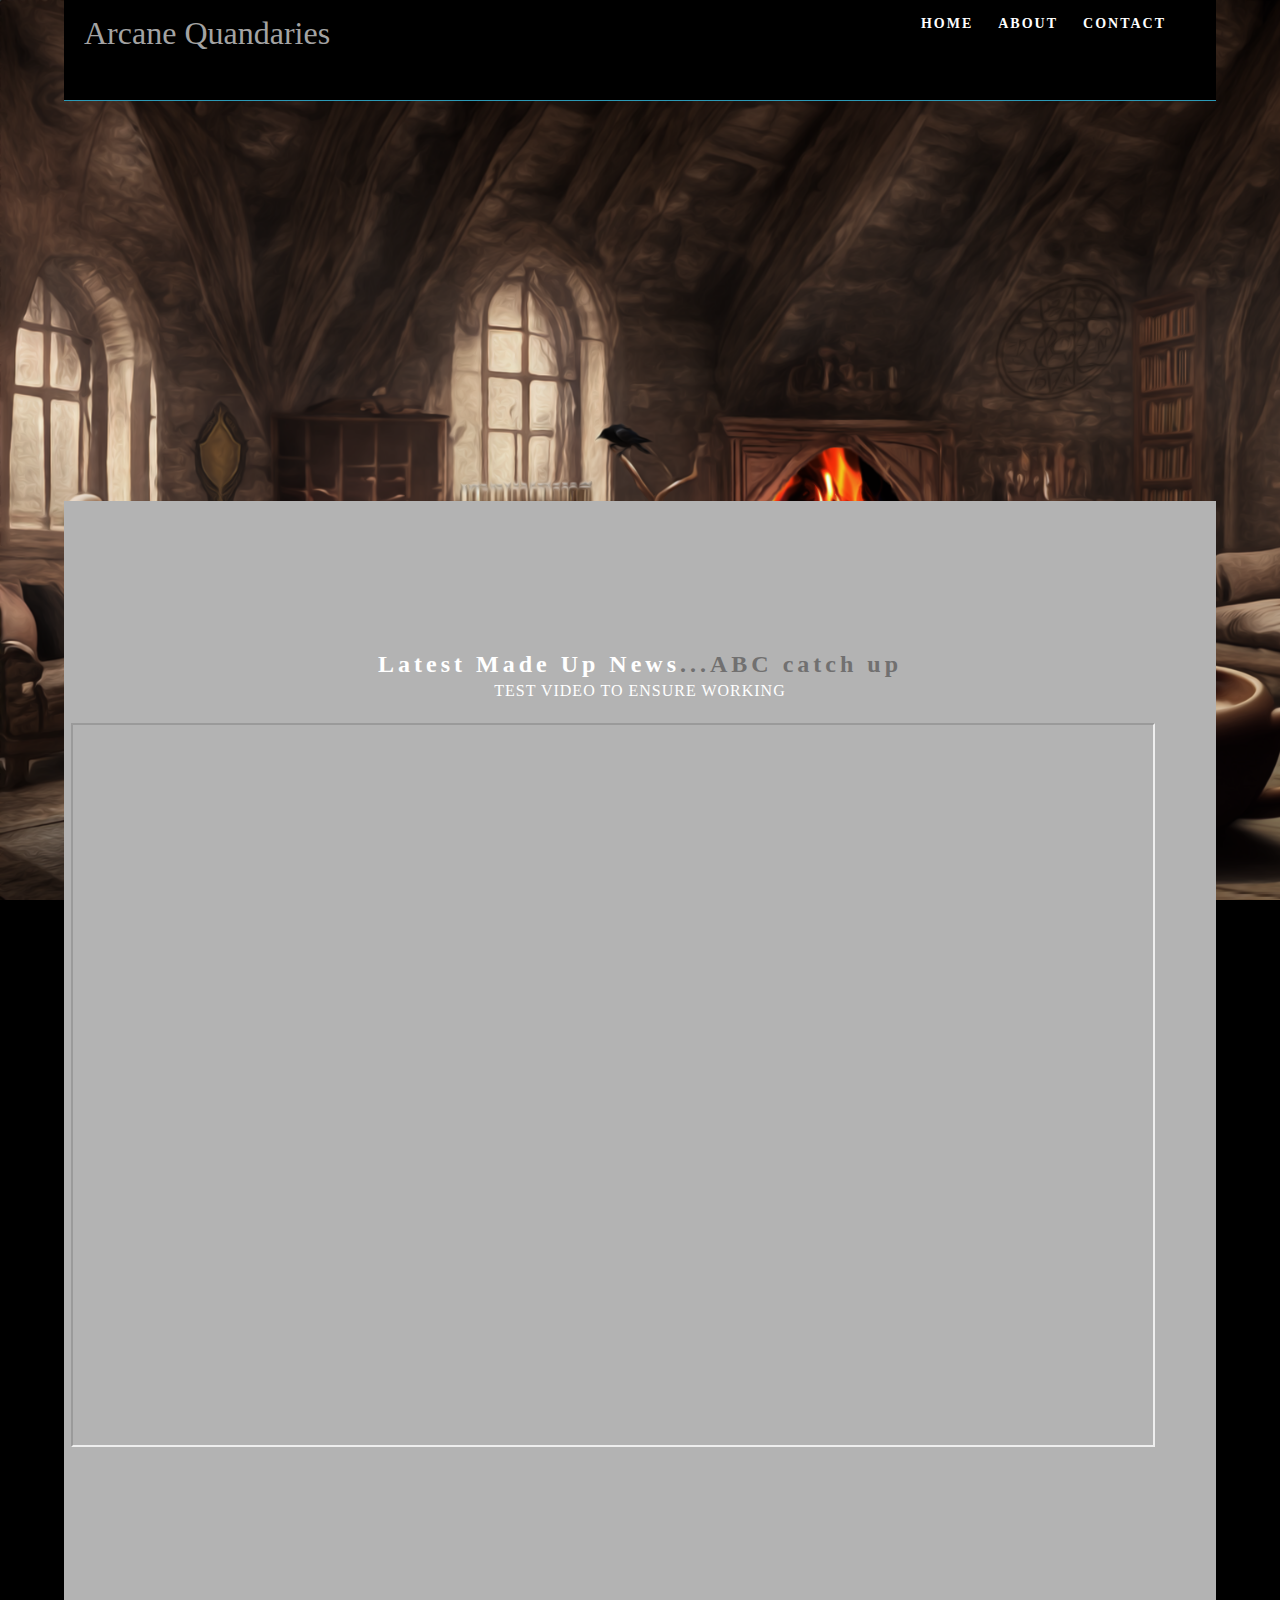
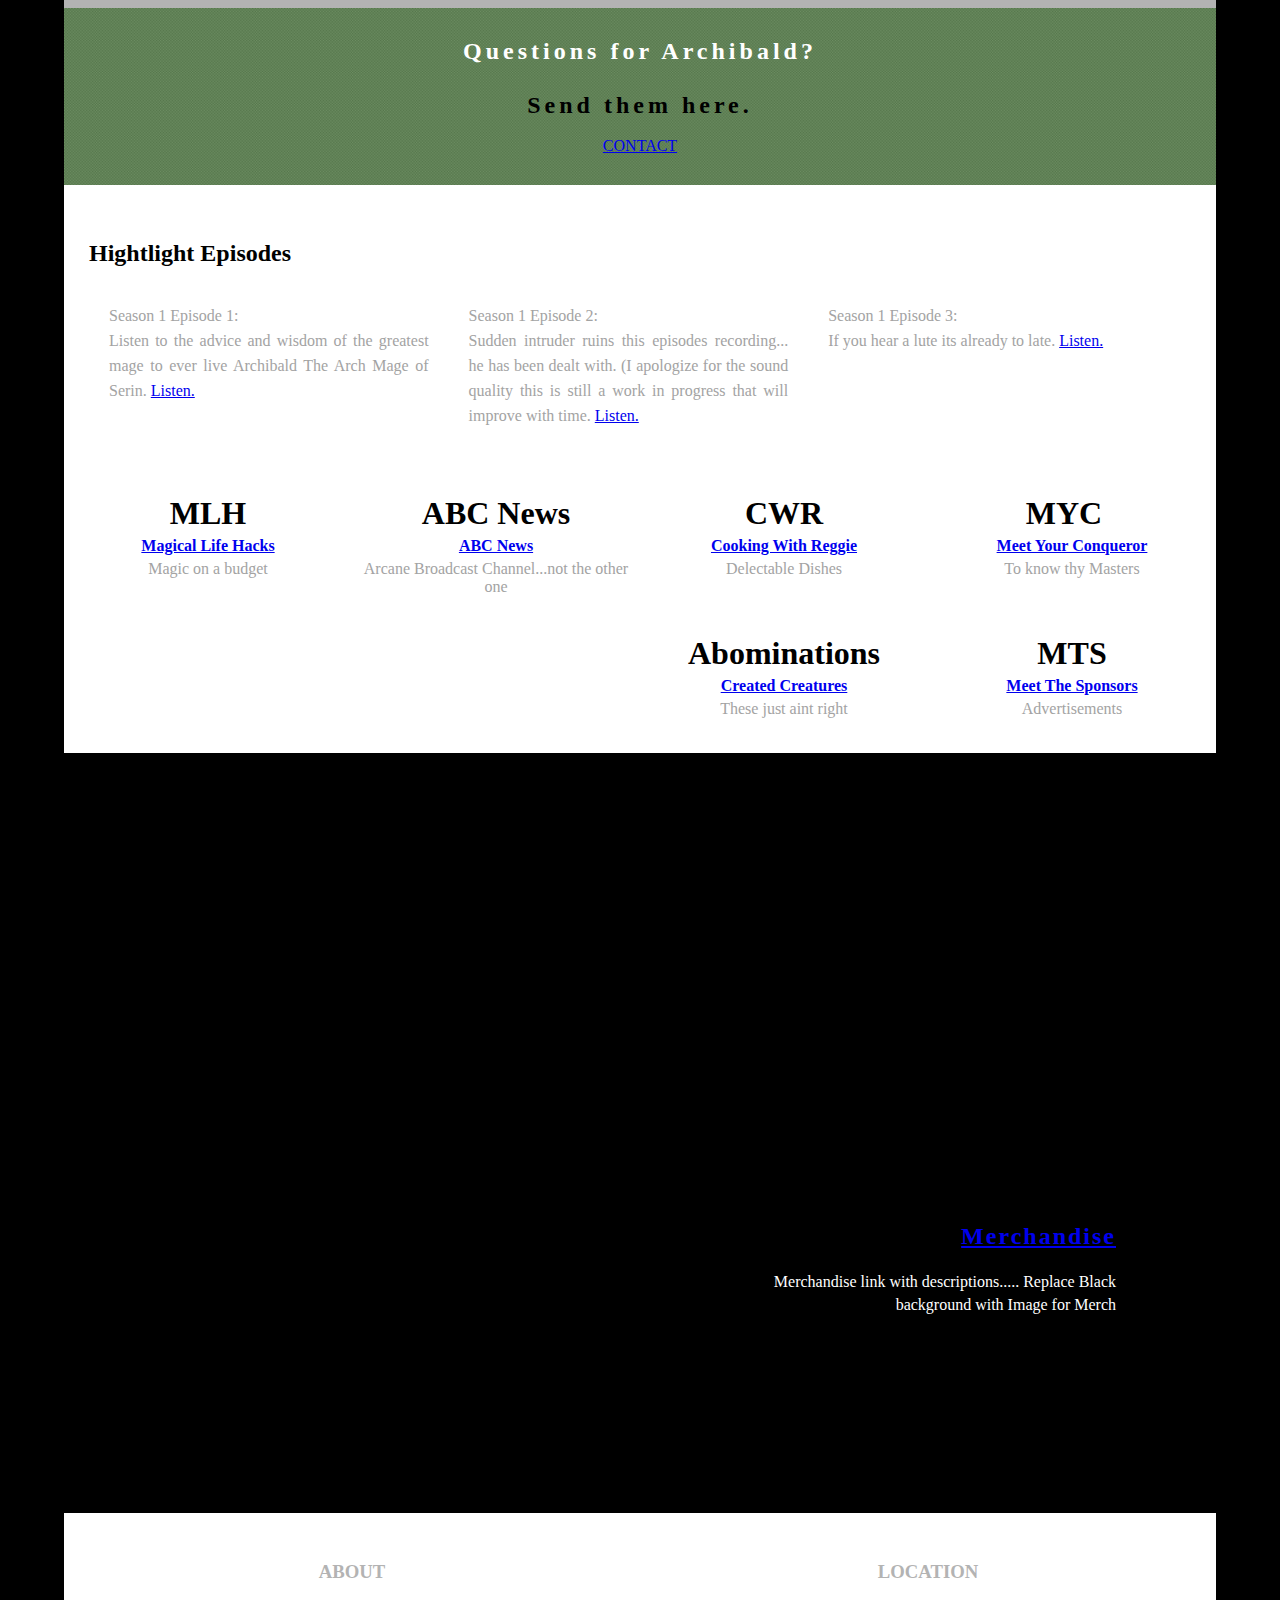
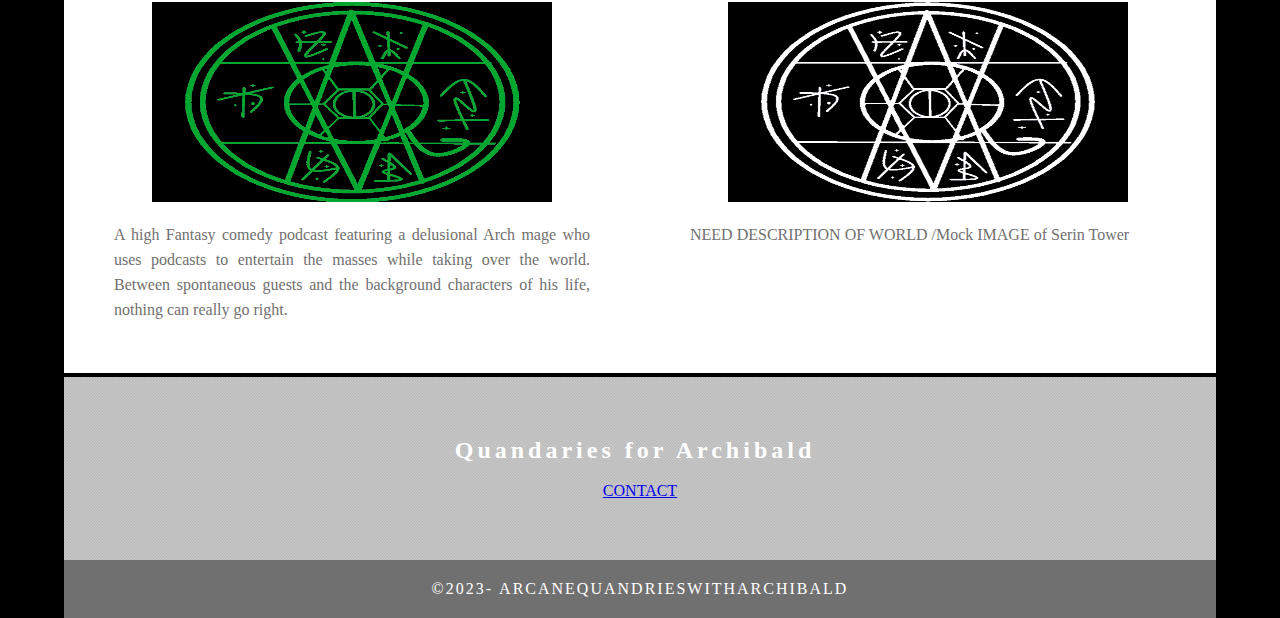
==== index.html @ 5b9e269f "Update index.html" ====
<!doctype html>
<html lang="en-US">
<head>
<link rel="stylesheet" type="text/css" href="singlePageTemplate.css">
	<meta charset="utf-8">
<meta http-equiv="X-UA-Compatible" content="IE=edge">
<meta name="viewport" content="width=device-width, initial-scale=1">
<title>Arcane Quandaries With Archibald</title>


<!--The following script tag downloads a font from the Adobe Edge Web Fonts server for use within the web page. We recommend that you do not modify it.-->
<script>var __adobewebfontsappname__="dreamweaver"</script>
<script src="http://use.edgefonts.net/source-sans-pro:n2:default.js" type="text/javascript"></script>
<!-- HTML5 shim and Respond.js for IE8 support of HTML5 elements and media queries -->
<!-- WARNING: Respond.js doesn't work if you view the page via file:// -->
<!--[if lt IE 9]>
      <script src="https://oss.maxcdn.com/html5shiv/3.7.2/html5shiv.min.js"></script>
      <script src="https://oss.maxcdn.com/respond/1.4.2/respond.min.js"></script>
    <![endif]-->
</head>
<body>
<!-- Main Container -->
<div class="container"> 
  <!-- Navigation -->
  <header>
     <h1 class="text_column">Arcane Quandaries</h1>
	  <nav>
      <ul>
        
		  <li><a href="index.html">HOME</a></li>
        <li><a href="about.html">ABOUT</a></li>
        <li> <a href="contact.html">CONTACT</a></li>
		  
      </ul>
    </nav>	  
</header>
<section class="banner">
<h2 class="parallax"><a href="https://streamelements.com/merch"></a></h2>
<a href="https://streamelements.com/merch"></a>
<p class="parallax_description"></p>
  </section>
  <!-- Hero Section -->
  <section class="hero" id="hero">
<h2 class="hero_header">Latest Made Up News<span class="light">...ABC catch up</span></h2>
    <p class="tagline">Test Video to ensure working</p>
	  <div style="padding:7px">
	<iframe width="1080" height="720" autoplay="1" mute="1"> src="https://www.youtube.com/live/jfKfPfyJRdk?si=L-WsRzPou4PlhFgI"</iframe>
	  </div>
  </section>
	<!-----ContactSection--->
		<section class="contact">
    <h2 class="hero_header" style="">Questions for Archibald?
		<br><br>
		<span class="stats">Send them here.</span></h2>
	  <br>
	  <center><a href="contact.html">CONTACT</a></center>
	</section>
  <!-- About Section -->
 <section class="about" id="about">
    <h2 class="header">Hightlight Episodes</h2>
	<p class="text_column">
	<bold>Season 1 Episode 1: </bold>
	<br>Listen to the advice and wisdom of the greatest mage to ever live Archibald The Arch Mage of Serin.
	<a href="https://open.spotify.com/episode/5F9i9aZ8W1a2JouHZDUn5Y?si=YCEjZEQYQ9KdweyWQ9rOhw">Listen.</a></p>
  
    <p class="text_column">
	<bold>Season 1 Episode 2: </bold> 
	<br>Sudden intruder ruins this episodes recording... he has been dealt with. (I apologize for the sound quality this is still a work in progress that will improve with time. <a href="https://open.spotify.com/episode/11NAIXFT6SAYFGOaPWzeqN?si=BjzVSN7wTP6bQl6nGjfphA">Listen.</a></p>
    
	<p class="text_column">
	<bold>Season 1 Episode 3: </bold>
	<br>If you hear a lute its already to late. <a href="https://open.spotify.com/episode/0rxBnYhmeVaWqbW0XGGaAN?si=NbZ5ZKIgQ-6AQ5q9Kxc09w">Listen.</a></p>
  </section>
  <!-- Stats Gallery Section -->
  <div class="gallery">
    <div class="thumbnail">
      <h1 class="stats">MLH</h1>
      <h4><a href="https://open.spotify.com/show/0zFCMVhVlpyykIwCMQckoj?si=86258f00c8af4c37">Magical Life Hacks</a></h4>
      <p>Magic on a budget</p>
    </div>
    <div class="thumbnail">
      <h1 class="stats">ABC News</h1>
      <h4><a href="https://open.spotify.com/show/0zFCMVhVlpyykIwCMQckoj?si=86258f00c8af4c37">ABC News</a></h4>
      <p>Arcane Broadcast Channel...not the other one</p>
    </div>
    <div class="thumbnail">
      <h1 class="stats">CWR</h1>
      <h4><a href="https://open.spotify.com/show/0zFCMVhVlpyykIwCMQckoj?si=86258f00c8af4c37">Cooking With Reggie</a></h4>
      <p>Delectable Dishes</p>
    </div>
    <div class="thumbnail">
      <h1 class="stats">MYC&nbsp;&nbsp;</h1>
      <h4><a href="https://open.spotify.com/show/0zFCMVhVlpyykIwCMQckoj?si=86258f00c8af4c37">Meet Your Conqueror</a></h4>
      <p>To know thy Masters</p>
    </div>
	  <div class="thumbnail">
      <h1 class="stats">Abominations</h1>
      <h4><a href="https://open.spotify.com/show/0zFCMVhVlpyykIwCMQckoj?si=86258f00c8af4c37">Created Creatures</a></h4>
      <p>These just aint right</p>
    </div>
	  <div class="thumbnail">
      <h1 class="stats">MTS</h1>
      <h4><a href="https://open.spotify.com/show/0zFCMVhVlpyykIwCMQckoj?si=86258f00c8af4c37">Meet The Sponsors</a></h4>
      <p>Advertisements</p>
    </div>
  </div>
	<!--Spotify-->
<iframe style="border-radius:12px" src="https://open.spotify.com/embed/show/0zFCMVhVlpyykIwCMQckoj?utm_source=generator&theme=0" width="100%" height="352" frameBorder="0" allowfullscreen="" allow="autoplay; clipboard-write; encrypted-media; fullscreen; picture-in-picture" loading="lazy"></iframe>
  <!-- Parallax Section -->
  <section class="banner">
	<h2 class="parallax"><a href="https://streamelements.com/merch">Merchandise</a></h2>
    <a href="https://streamelements.com/merch"></a>
<p class="parallax_description">Merchandise link with descriptions..... Replace Black background with Image for Merch</p>
  </section>
  <!-- More Info Section -->
  <footer>
    <article class="footer_column">
      <h3>ABOUT</h3>
      <img src="images/Logo.png" alt="" width="696" height="348" class="cards"/>
      <p>A high Fantasy comedy podcast featuring a delusional Arch mage who uses podcasts to entertain the masses while taking over the world. Between spontaneous guests and the background characters of his life, nothing can really go right.&nbsp; &nbsp; </p>
    </article>
    <article class="footer_column">
      <h3>LOCATION</h3>
      <img src="images/Logo1.png" alt="" width="696" height="348" class="cards"/>
      <p>NEED DESCRIPTION OF WORLD /Mock IMAGE of Serin Tower </p>
    </article>
  </footer>
  <!-- Footer Section -->
  <section class="footer_banner" id="contact">
    <h2 class="hidden">Footer Banner Section </h2>
    <h2 class="hero_header">Quandaries for Archibald&nbsp;</h2>
	  <br>
	  <center><a href="contact.html">CONTACT</a></center>
  
  </section>
  <!-- Copyrights Section -->
  <div class="copyright">&copy;2023- <strong>ARCANEQUANDRIESWITHARCHIBALD</strong></div>
</div>
<!-- Main Container Ends -->
</body>
</html>
---- singlePageTemplate.css ----
@charset "UTF-8";
/* Body */
body {
	font-family: source-sans-pro;
	background-image: url("images/aqwaparallax.png");
	background-color: #000000;
	margin-top: 0px;
	margin-right: 0px;
	margin-bottom: 0px;
	margin-left: 0px;
	font-style: normal;
	font-weight: 200;
	background-attachment: fixed;
	background-size: cover;
	background-repeat: no-repeat;
}
/* Container */
.container {
	width: 90%;
	margin-left: auto;
	margin-right: auto;
	height: 1000px;
	background-color: #000000;
}
/* Navigation */
header {
	width: 100%;
	height: 10%;
	background-color: #000000;
	border-bottom: 1px solid #2C9AB7;
}
.logo {
	color: #fff;
	font-weight: bold;
	text-align: undefined;
	width: 10%;
	float: left;
	margin-top: 15px;
	margin-left: 25px;
	letter-spacing: 4px;
}
nav {
	float: right;
	width: 50%;
	text-align: right;
	margin-right: 25px;
}
header nav ul {
	list-style: none;
	float: right;
}
nav ul li {
	float: left;
	color: #FFFFFF;
	font-size: 14px;
	text-align: left;
	margin-right: 25px;
	letter-spacing: 2px;
	font-weight: bold;
	transition: all 0.3s linear;
}
ul li a {
	color: #FFFFFF;
	text-decoration: none;
}
ul li:hover a {
	color: #2C9AB7;
}
.hero_header {
	color: #FFFFFF;
	text-align: center;
	margin-top: 0px;
	margin-right: 0px;
	margin-bottom: 0px;
	margin-left: 0px;
	letter-spacing: 4px;
}
/* Hero Section */
.hero {
	background-color: #B3B3B3;
	padding-top: 150px;
	padding-bottom: 150px;
}
.light {
	font-weight: bold;
	color: #717070;
}
.tagline {
	text-align: center;
	color: #FFFFFF;
	margin-top: 4px;
	font-weight: lighter;
	text-transform: uppercase;
	letter-spacing: 1px;
}
/* About Section */
.text_column {
	width: 29%;
	text-align: justify;
	font-weight: lighter;
	line-height: 25px;
	float: left;
	padding-left: 20px;
	padding-right: 20px;
	color: #A3A3A3;
}
.about {
	padding-left: 25px;
	padding-right: 25px;
	padding-top: 35px;
	display: inline-block;
	background-color: #FFFFFF;
	margin-top: 0px;
}
/* Stats Gallery */
.stats {
	color: #000000;
	margin-bottom: 5px;
}
.gallery {
	clear: both;
	display: inline-block;
	width: 100%;
	background-color: #FFFFFF;
	/* [disabled]min-width: 400px;
*/
	padding-bottom: 35px;
	padding-top: 0px;
	margin-top: -5px;
	margin-bottom: 0px;
}
.thumbnail {
	width: 25%;
	text-align: center;
	float: left;
	margin-top: 35px;
}
.gallery .thumbnail h4 {
	margin-top: 5px;
	margin-right: 5px;
	margin-bottom: 5px;
	margin-left: 5px;
	color: #52BAD5;
}
.gallery .thumbnail p {
	margin-top: 0px;
	margin-right: 0px;
	margin-bottom: 0px;
	margin-left: 0px;
	color: #A3A3A3;
}
/* Parallax Section */
.banner {
	background-color: #000000;
	background-image: url("images/aqwaparallax.png");
	height: 400px;
	background-attachment: fixed;
	background-size: cover;
	background-repeat: no-repeat;
}
.parallax {
	color: #FFFFFF;
	text-align: right;
	padding-right: 100px;
	padding-top: 110px;
	letter-spacing: 2px;
	margin-top: 0px;
}
.parallax_description {
	color: #FFFFFF;
	text-align: right;
	padding-right: 100px;
	width: 30%;
	float: right;
	font-weight: lighter;
	line-height: 23px;
	margin-top: 0px;
	margin-right: 0px;
	margin-bottom: 0px;
	margin-left: 0px;
}
/* More info */
footer {
	background-color: #FFFFFF;
	padding-bottom: 35px;
}
.footer_column {
	width: 50%;
	text-align: center;
	padding-top: 30px;
	float: left;
}
footer .footer_column h3 {
	color: #B3B3B3;
	text-align: center;
}
footer .footer_column p {
	color: #717070;
	background-color: #FFFFFF;
}
.cards {
	width: 100%;
	height: auto;
	max-width: 400px;
	max-height: 200px;
}
footer .footer_column p {
	padding-left: 30px;
	padding-right: 30px;
	text-align: justify;
	line-height: 25px;
	font-weight: lighter;
	margin-left: 20px;
	margin-right: 20px;
}
.button {
	width: 200px;
	margin-top: 40px;
	margin-right: auto;
	margin-bottom: auto;
	margin-left: auto;
	padding-top: 20px;
	padding-right: 10px;
	padding-bottom: 20px;
	padding-left: 10px;
	text-align: center;
	vertical-align: middle;
	border-radius: 0px;
	text-transform: uppercase;
	font-weight: bold;
	letter-spacing: 2px;
	border: 3px solid #FFFFFF;
	color: #FFFFFF;
	transition: all 0.3s linear;
}
.button:hover {
	background-color: #FEFEFE;
	color: #C4C4C4;
	cursor: pointer;
}
.copyright {
	text-align: center;
	padding-top: 20px;
	padding-bottom: 20px;
	background-color: #717070;
	color: #FFFFFF;
	text-transform: uppercase;
	font-weight: lighter;
	letter-spacing: 2px;
	border-top-width: 2px;
}
.footer_banner {
	background-color: #B3B3B3;
	padding-top: 60px;
	padding-bottom: 60PX;
	margin-bottom: 0px;
	background-image: url(../images/pattern.png);
	background-repeat: repeat;
}
.contact {
	background-color: #174D08;
	padding-top: 30px;
	padding-bottom: 30PX;
	margin-bottom: 0px;
	background-image: url(../images/pattern.png);
	background-repeat: repeat;
}
footer {
	display: inline-block;
}
.hidden {
	display: none;
}

/* Mobile */
@media (max-width: 320px) {
.logo {
	width: 100%;
	text-align: center;
	margin-top: 13px;
	margin-right: 0px;
	margin-bottom: 0px;
	margin-left: 0px;
}
.container header nav {
	margin-top: 0px;
	margin-right: 0px;
	margin-bottom: 0px;
	margin-left: 0px;
	width: 100%;
	float: none;
	display: none;
}
header nav ul {
}
nav ul li {
	margin-top: 0px;
	margin-right: 0px;
	margin-bottom: 0px;
	margin-left: 0px;
	width: 100%;
	text-align: center;
}
.text_column {
	width: 100%;
	text-align: justify;
	padding-top: 0px;
	padding-right: 0px;
	padding-bottom: 0px;
	padding-left: 0px;
}
.thumbnail {
	width: 100%;
}
.footer_column {
	width: 100%;
	margin-top: 0px;
}
.parallax {
	text-align: center;
	margin-top: 0px;
	margin-right: 0px;
	margin-bottom: 0px;
	margin-left: 0px;
	padding-top: 40%;
	padding-right: 0px;
	padding-bottom: 0px;
	padding-left: 0px;
	width: 100%;
	font-size: 18px;
}
.parallax_description {
	padding-top: 0px;
	padding-right: 0px;
	padding-bottom: 0px;
	padding-left: 0px;
	width: 90%;
	margin-top: 25px;
	margin-right: 0px;
	margin-bottom: 0px;
	margin-left: 12px;
	float: none;
	text-align: center;
}
.banner {
	background-color: #2D9AB7;
	background-image: none;
}
.tagline {
	margin-top: 20px;
	line-height: 22px;
}
.hero_header {
	padding-left: 10px;
	padding-right: 10px;
	line-height: 22px;
	text-align: center;
}
}

/* Small Tablets */
@media (min-width: 321px)and (max-width: 767px) {
.logo {
	width: 100%;
	text-align: center;
	margin-top: 13px;
	margin-right: 0px;
	margin-bottom: 0px;
	margin-left: 0px;
	color: #043745;
}
.container header nav {
	margin-top: 0px;
	margin-right: 0px;
	margin-bottom: 0px;
	margin-left: 0px;
	width: 100%;
	float: none;
	overflow: auto;
	display: inline-block;
	background: #52bad5;
}
header nav ul {
	padding: 0px;
	float: none;
}
nav ul li {
	margin-top: 0px;
	margin-right: 0px;
	margin-bottom: 0px;
	margin-left: 0px;
	width: 100%;
	text-align: center;
	padding-top: 8px;
	padding-bottom: 8px;
}
.text_column {
	width: 100%;
	text-align: left;
	padding-top: 0px;
	padding-right: 0px;
	padding-bottom: 0px;
	padding-left: 0px;
}
.thumbnail {
	width: 100%;
}
.footer_column {
	width: 100%;
	margin-top: 0px;
}
.parallax {
	text-align: center;
	margin-top: 0px;
	margin-right: 0px;
	margin-bottom: 0px;
	margin-left: 0px;
	padding-top: 40%;
	padding-right: 0px;
	padding-bottom: 0px;
	padding-left: 0px;
	width: 100%;
	font-size: 18px;
	}
.parallax_description {
	padding-top: 0px;
	padding-right: 0px;
	padding-bottom: 0px;
	padding-left: 0px;
	margin-top: 30%;
	margin-right: 0px;
	margin-bottom: 0px;
	margin-left: 0px;
	float: none;
	width: 100%;
	text-align: center;
}
.thumbnail {
	width: 50%;
}
.parallax {
	margin-top: 0px;
	margin-right: 0px;
	margin-bottom: 0px;
	margin-left: 0px;
	padding-right: 0px;
	padding-bottom: 0px;
	padding-left: 0px;
	padding-top: 20%;
}
.parallax_description {
	margin-top: 0px;
	margin-right: 0px;
	margin-bottom: 0px;
	margin-left: 0px;
	width: 100%;
	padding-top: 30px;
}
.banner {
	padding-left: 20px;
	padding-right: 20px;
}
.footer_column {
	width: 100%;
}
}

/* Small Desktops */
@media (min-width: 768px) and (max-width: 1096px) {
.text_column {
	width: 100%;
}
.thumbnail {
	width: 50%;
}
.text_column {
	width: 100%;
	margin-top: 0px;
	margin-right: 0px;
	margin-bottom: 0px;
	margin-left: 0px;
	padding-top: 0px;
	padding-right: 0px;
	padding-bottom: 0px;
	padding-left: 0px;
}
.banner {
	margin-top: 0px;
	padding-top: 0px;
}
}
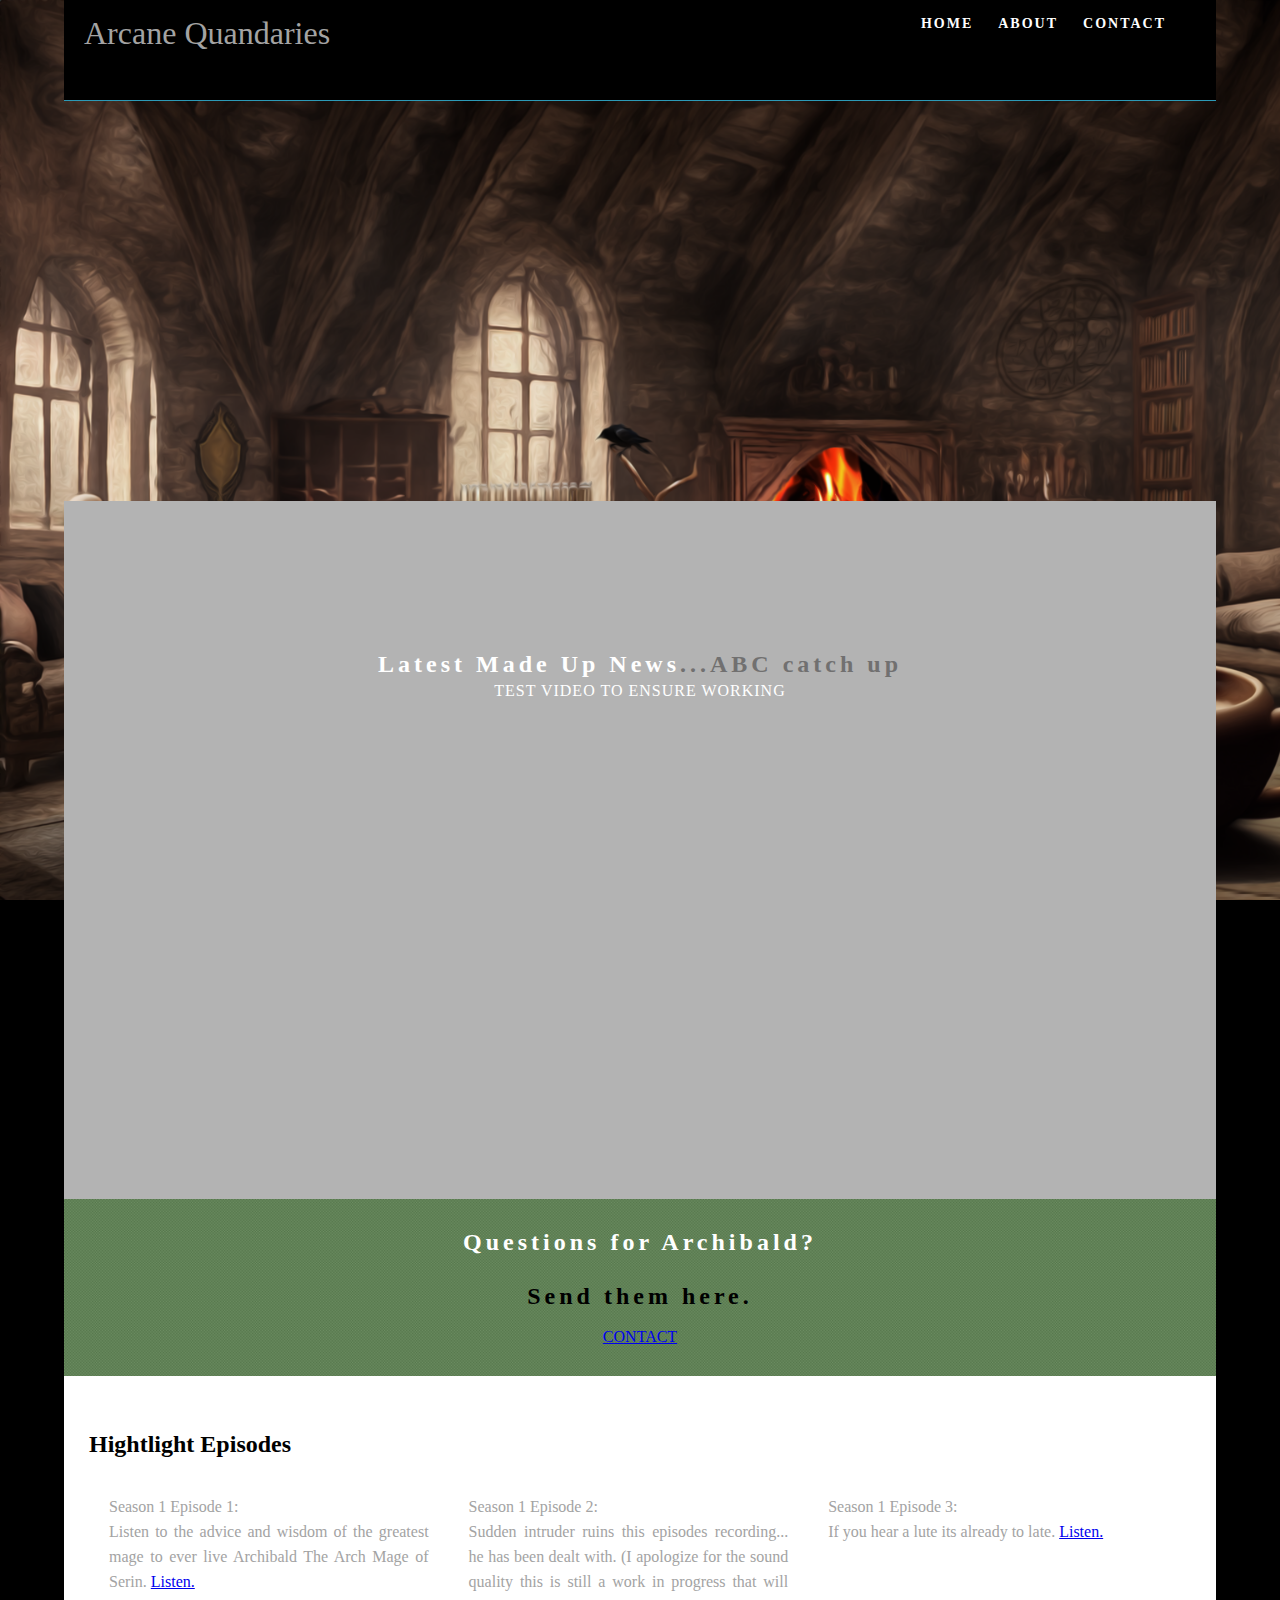
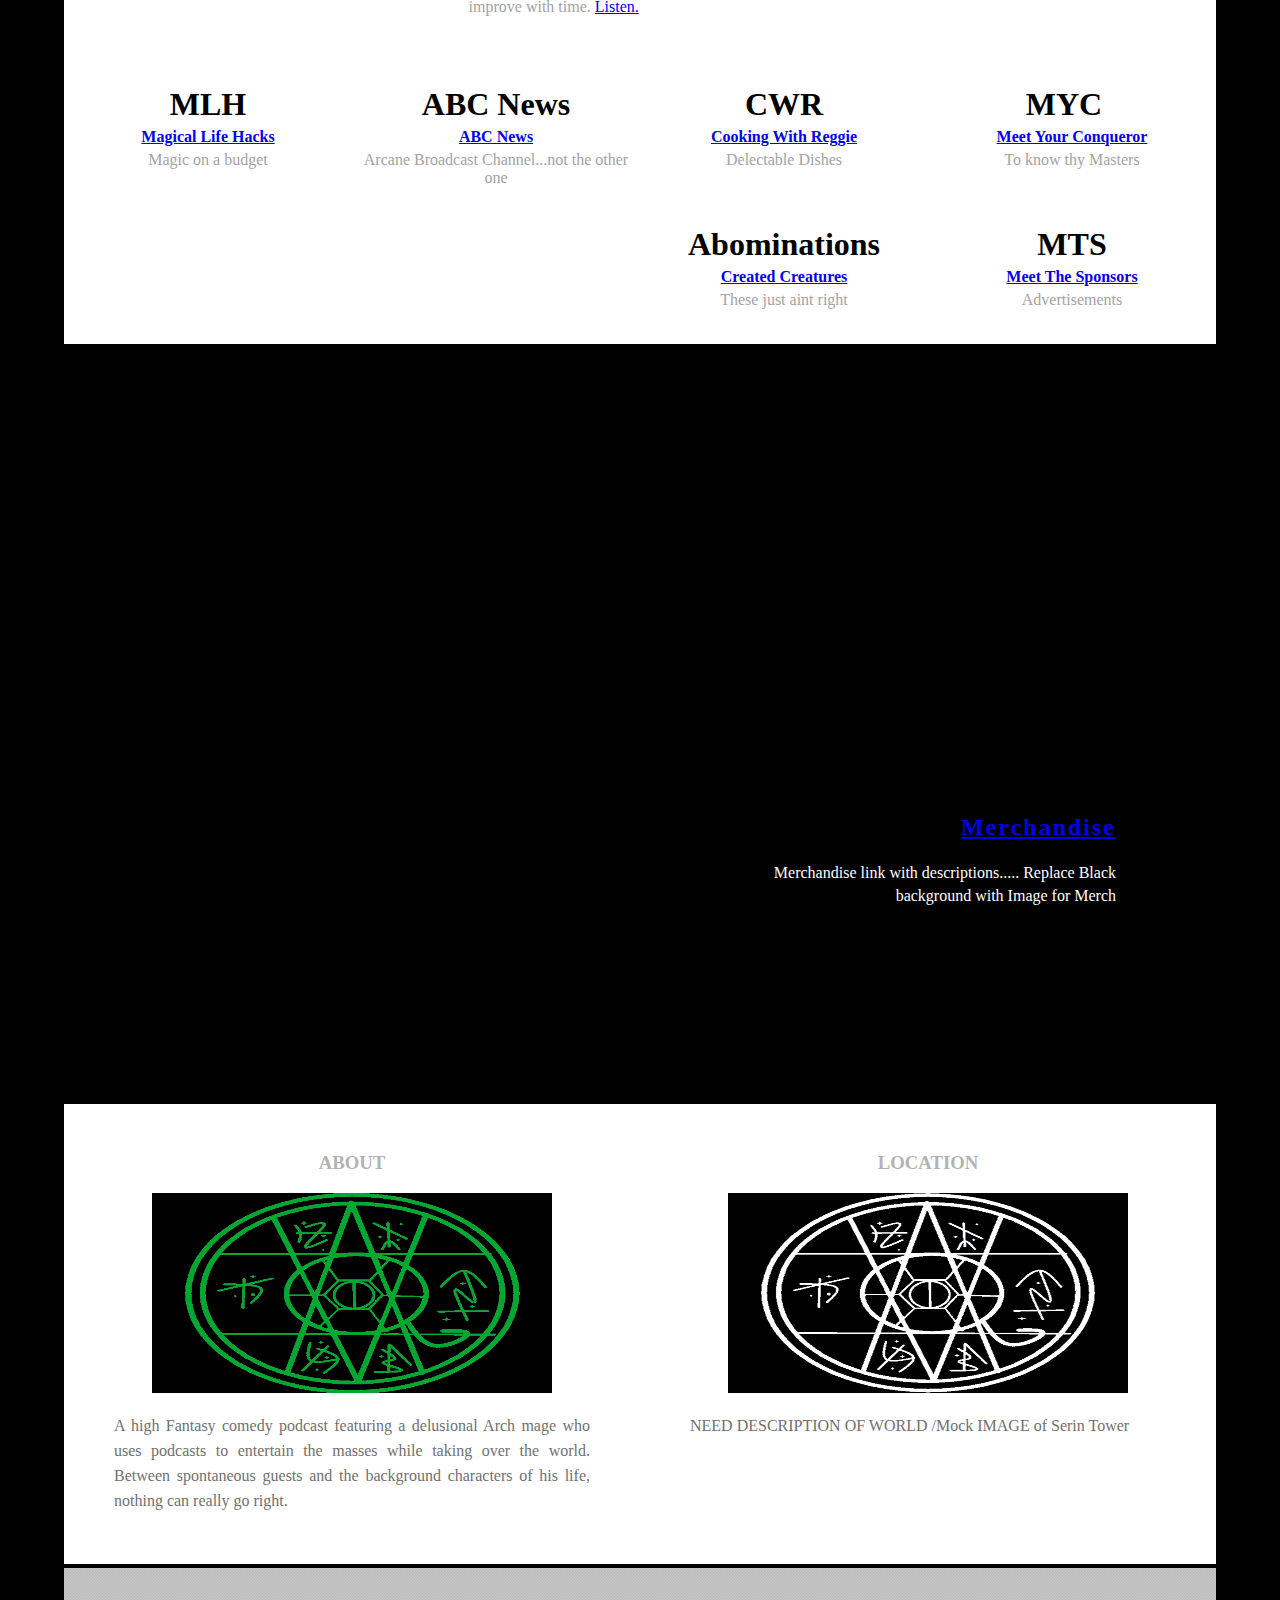
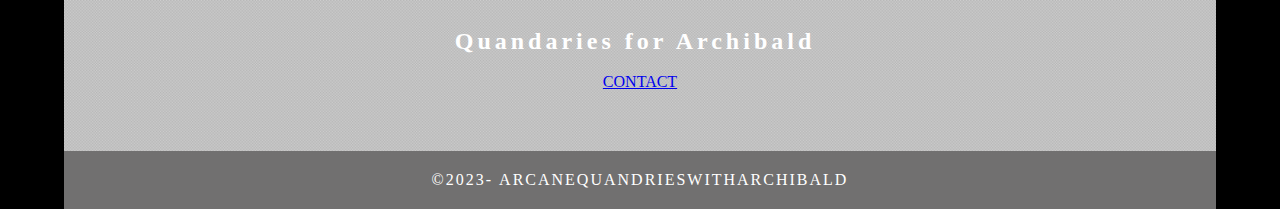
==== commit c0e75b0c: "Update index.html" ====
--- a/index.html
+++ b/index.html
@@ -44,7 +44,7 @@
 <h2 class="hero_header">Latest Made Up News<span class="light">...ABC catch up</span></h2>
     <p class="tagline">Test Video to ensure working</p>
 	  <div style="padding:7px">
-	<iframe width="1080" height="720" autoplay="1" mute="1"> src="https://www.youtube.com/live/jfKfPfyJRdk?si=L-WsRzPou4PlhFgI"</iframe>
+	<iframe width="560" height="315" src="https://www.youtube.com/embed/lcDi8WAWx38?si=NXjLoRmwjlur0A3w" title="YouTube video player" frameborder="0" allow="accelerometer; autoplay; clipboard-write; encrypted-media; gyroscope; picture-in-picture; web-share" allowfullscreen></iframe>
 	  </div>
   </section>
 	<!-----ContactSection--->
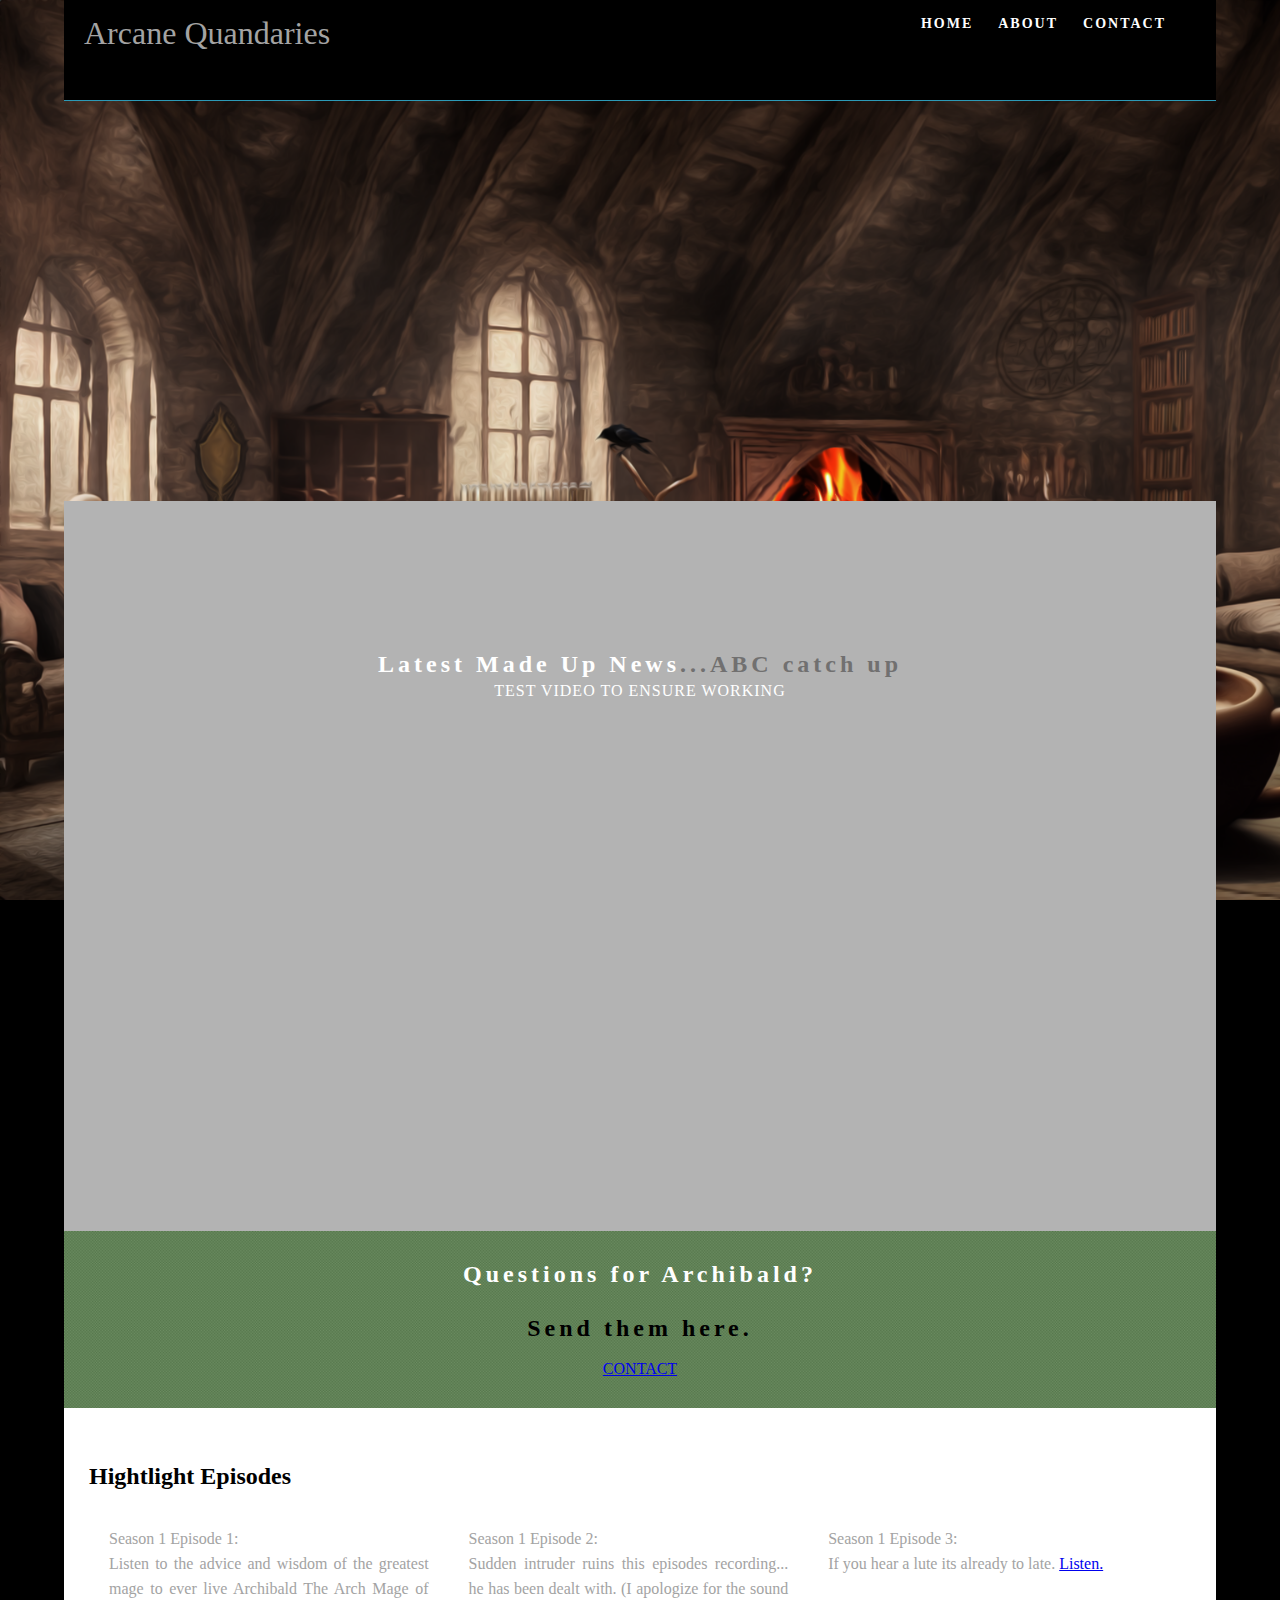
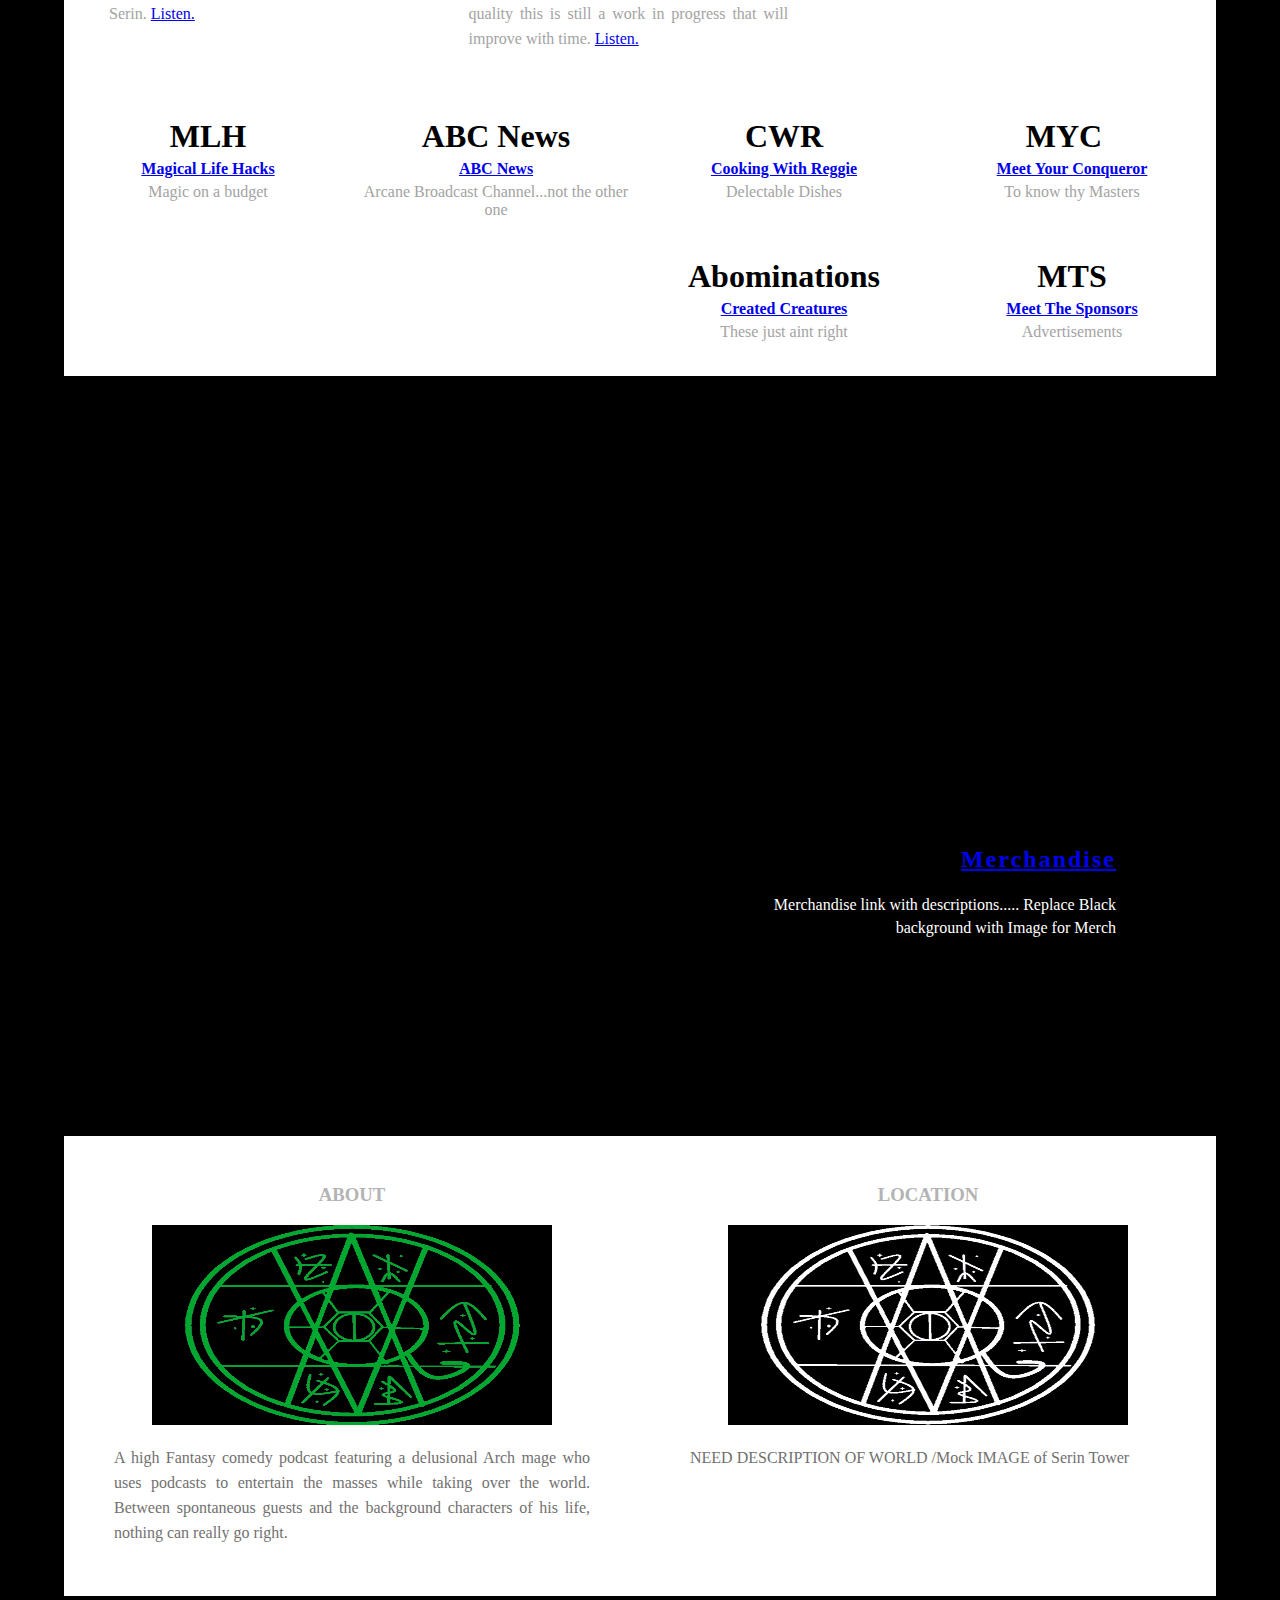
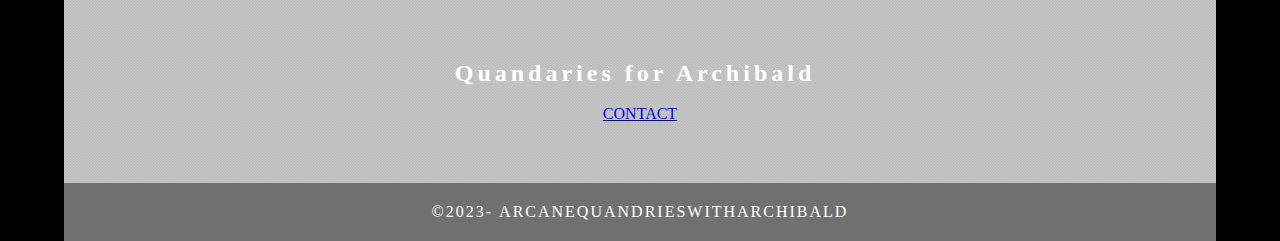
==== commit 5806cbe0: "Update index.html" ====
--- a/index.html
+++ b/index.html
@@ -44,7 +44,7 @@
 <h2 class="hero_header">Latest Made Up News<span class="light">...ABC catch up</span></h2>
     <p class="tagline">Test Video to ensure working</p>
 	  <div style="padding:7px">
-	<iframe width="560" height="315" src="https://www.youtube.com/embed/lcDi8WAWx38?si=NXjLoRmwjlur0A3w" title="YouTube video player" frameborder="0" allow="accelerometer; autoplay; clipboard-write; encrypted-media; gyroscope; picture-in-picture; web-share" allowfullscreen></iframe>
+	<p align="center"><iframe width="560" height="315" src="https://www.youtube.com/embed/lcDi8WAWx38?si=NXjLoRmwjlur0A3w" title="YouTube video player" frameborder="0" allow="accelerometer; autoplay=; clipboard-write; encrypted-media; gyroscope; picture-in-picture; web-share" allowfullscreen></iframe></p>
 	  </div>
   </section>
 	<!-----ContactSection--->
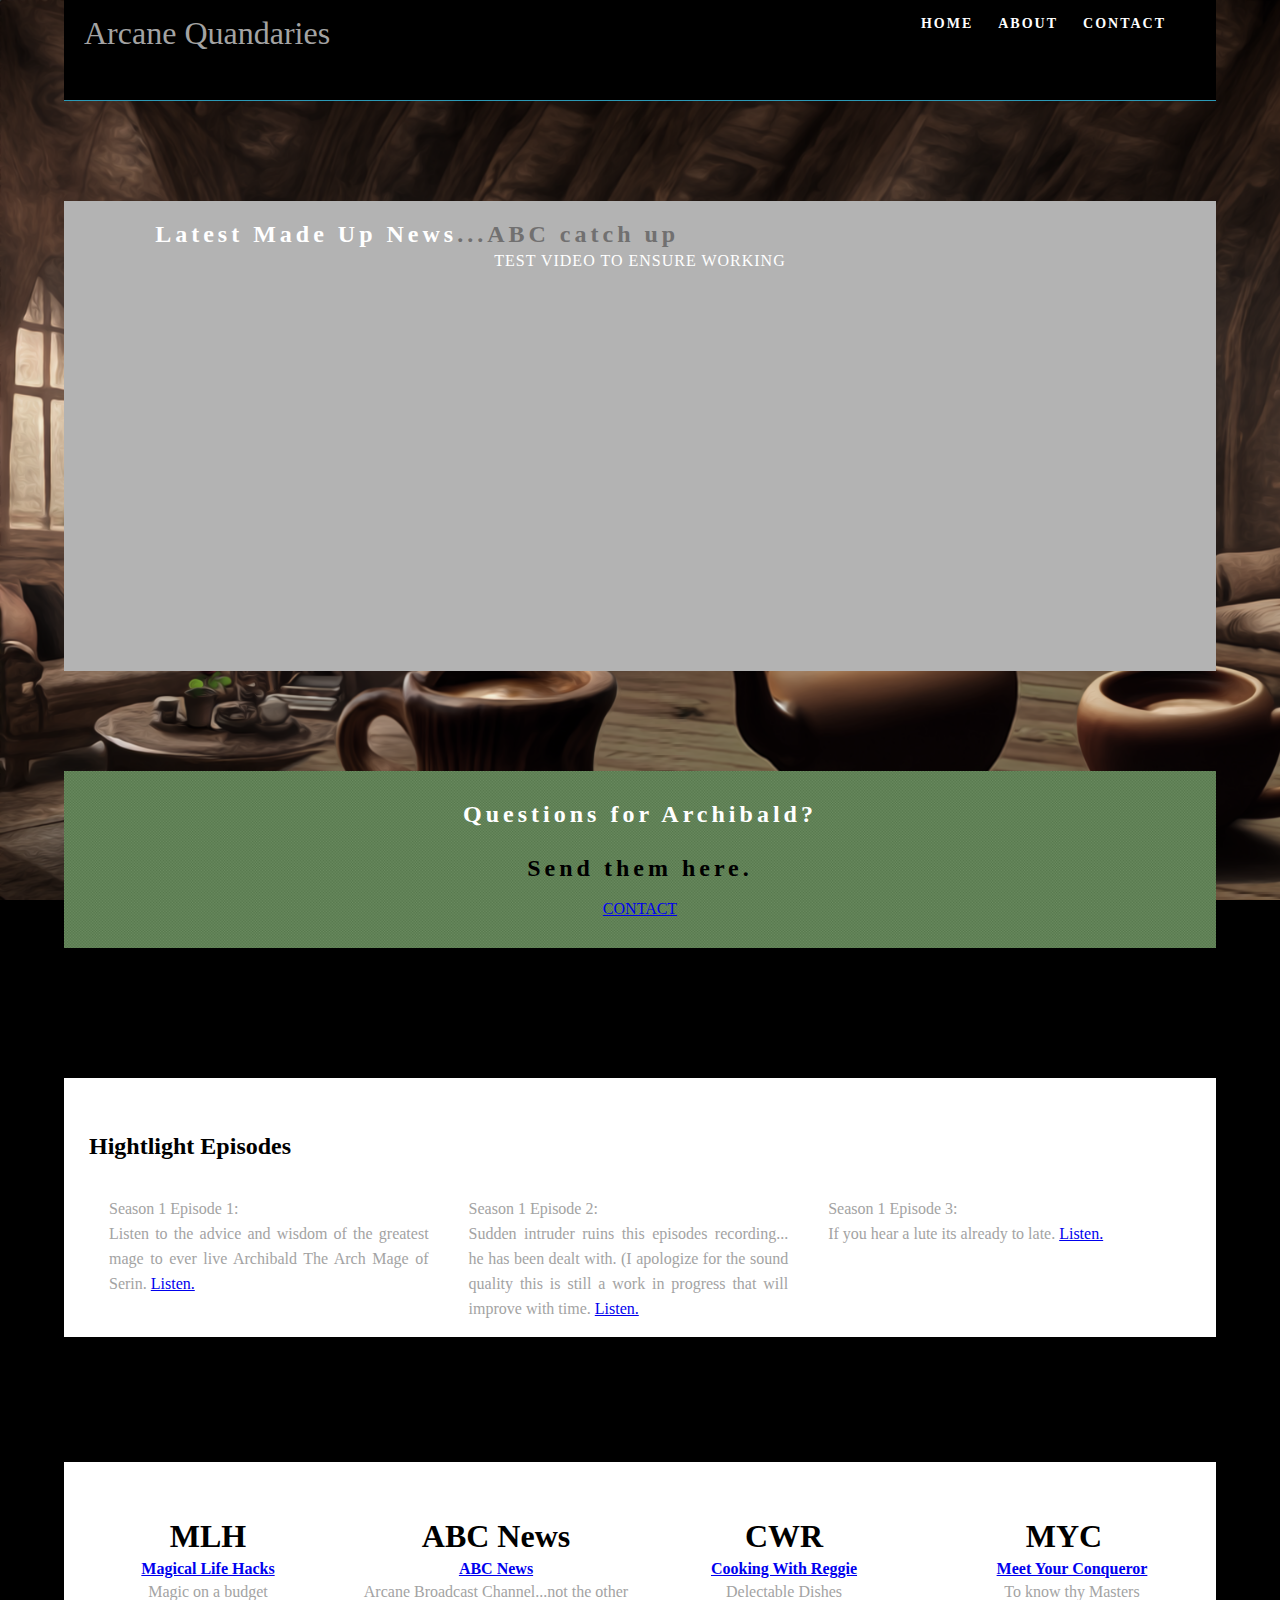
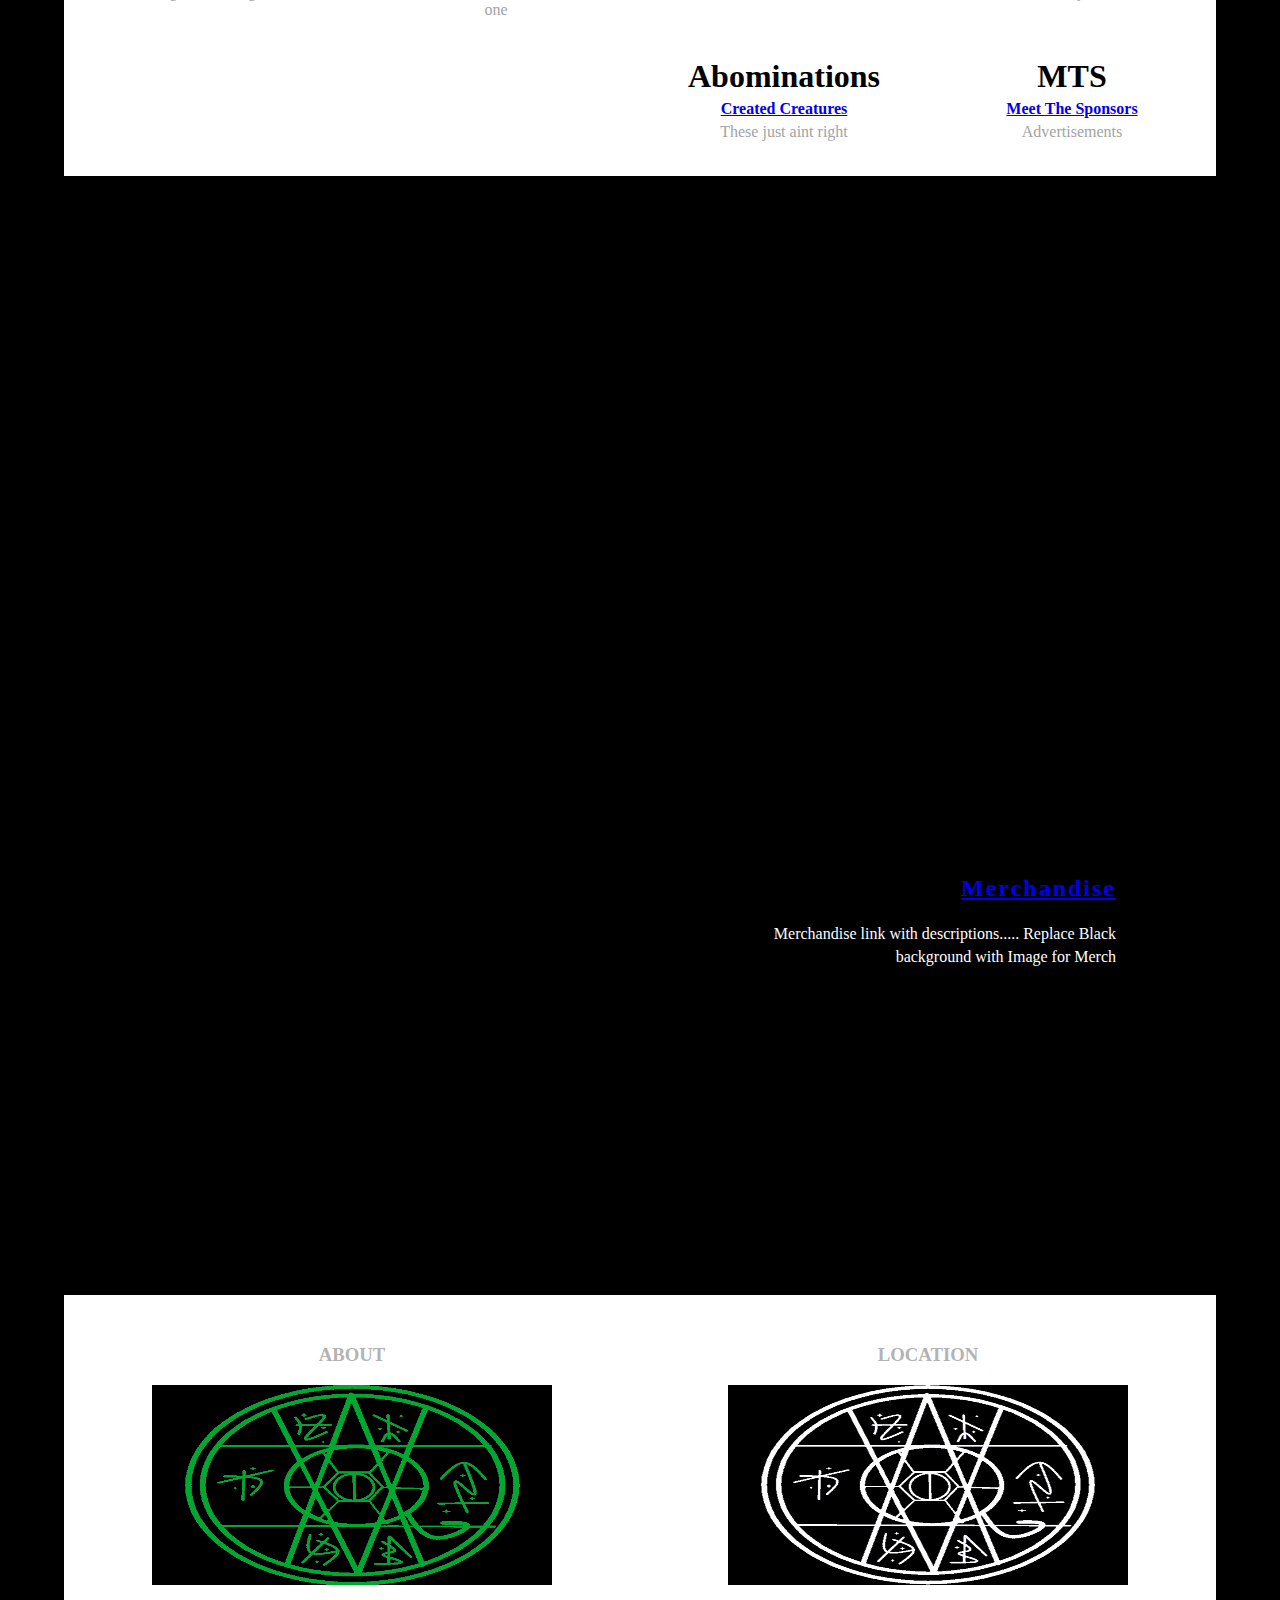
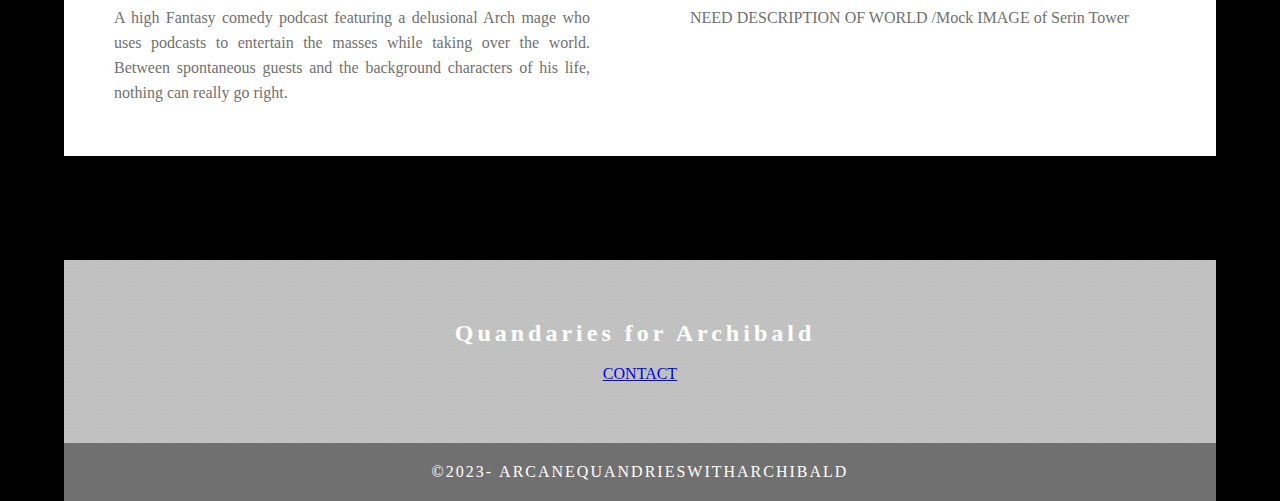
==== commit 8b184eac: "dividerupdate" ====
--- a/index.html
+++ b/index.html
@@ -34,7 +34,7 @@
       </ul>
     </nav>	  
 </header>
-<section class="banner">
+<section class="dividebanner">
 <h2 class="parallax"><a href="https://streamelements.com/merch"></a></h2>
 <a href="https://streamelements.com/merch"></a>
 <p class="parallax_description"></p>
@@ -47,6 +47,12 @@
 	<p align="center"><iframe width="560" height="315" src="https://www.youtube.com/embed/lcDi8WAWx38?si=NXjLoRmwjlur0A3w" title="YouTube video player" frameborder="0" allow="accelerometer; autoplay=; clipboard-write; encrypted-media; gyroscope; picture-in-picture; web-share" allowfullscreen></iframe></p>
 	  </div>
   </section>
+	<!------Divide Section------>
+<section class="dividebanner">
+<h2 class="parallax"><a href="https://streamelements.com/merch"></a></h2>
+<a href="https://streamelements.com/merch"></a>
+<p class="parallax_description"></p>
+</section>
 	<!-----ContactSection--->
 		<section class="contact">
     <h2 class="hero_header" style="">Questions for Archibald?
@@ -55,6 +61,12 @@
 	  <br>
 	  <center><a href="contact.html">CONTACT</a></center>
 	</section>
+		<!------Divide Section------>
+<section class="dividebanner">
+<h2 class="parallax"><a href="https://streamelements.com/merch"></a></h2>
+<a href="https://streamelements.com/merch"></a>
+<p class="parallax_description"></p>
+</section>
   <!-- About Section -->
  <section class="about" id="about">
     <h2 class="header">Hightlight Episodes</h2>
@@ -71,6 +83,12 @@
 	<bold>Season 1 Episode 3: </bold>
 	<br>If you hear a lute its already to late. <a href="https://open.spotify.com/episode/0rxBnYhmeVaWqbW0XGGaAN?si=NbZ5ZKIgQ-6AQ5q9Kxc09w">Listen.</a></p>
   </section>
+		<!------Divide Section------>
+<section class="dividebanner">
+<h2 class="parallax"><a href="https://streamelements.com/merch"></a></h2>
+<a href="https://streamelements.com/merch"></a>
+<p class="parallax_description"></p>
+</section>
   <!-- Stats Gallery Section -->
   <div class="gallery">
     <div class="thumbnail">
@@ -104,14 +122,32 @@
       <p>Advertisements</p>
     </div>
   </div>
+		<!------Divide Section------>
+<section class="dividebanner">
+<h2 class="parallax"><a href="https://streamelements.com/merch"></a></h2>
+<a href="https://streamelements.com/merch"></a>
+<p class="parallax_description"></p>
+</section>
 	<!--Spotify-->
 <iframe style="border-radius:12px" src="https://open.spotify.com/embed/show/0zFCMVhVlpyykIwCMQckoj?utm_source=generator&theme=0" width="100%" height="352" frameBorder="0" allowfullscreen="" allow="autoplay; clipboard-write; encrypted-media; fullscreen; picture-in-picture" loading="lazy"></iframe>
+		<!------Divide Section------>
+<section class="dividebanner">
+<h2 class="parallax"><a href="https://streamelements.com/merch"></a></h2>
+<a href="https://streamelements.com/merch"></a>
+<p class="parallax_description"></p>
+</section>
   <!-- Parallax Section -->
   <section class="banner">
 	<h2 class="parallax"><a href="https://streamelements.com/merch">Merchandise</a></h2>
     <a href="https://streamelements.com/merch"></a>
 <p class="parallax_description">Merchandise link with descriptions..... Replace Black background with Image for Merch</p>
   </section>
+		<!------Divide Section------>
+<section class="dividebanner">
+<h2 class="parallax"><a href="https://streamelements.com/merch"></a></h2>
+<a href="https://streamelements.com/merch"></a>
+<p class="parallax_description"></p>
+</section>
   <!-- More Info Section -->
   <footer>
     <article class="footer_column">
@@ -125,14 +161,20 @@
       <p>NEED DESCRIPTION OF WORLD /Mock IMAGE of Serin Tower </p>
     </article>
   </footer>
+		<!------Divide Section------>
+<section class="dividebanner">
+<h2 class="parallax"><a href="https://streamelements.com/merch"></a></h2>
+<a href="https://streamelements.com/merch"></a>
+<p class="parallax_description"></p>
+</section>
   <!-- Footer Section -->
   <section class="footer_banner" id="contact">
     <h2 class="hidden">Footer Banner Section </h2>
     <h2 class="hero_header">Quandaries for Archibald&nbsp;</h2>
 	  <br>
 	  <center><a href="contact.html">CONTACT</a></center>
-  
   </section>
+	
   <!-- Copyrights Section -->
   <div class="copyright">&copy;2023- <strong>ARCANEQUANDRIESWITHARCHIBALD</strong></div>
 </div>
--- a/singlePageTemplate.css
+++ b/singlePageTemplate.css
@@ -78,8 +78,8 @@
 /* Hero Section */
 .hero {
 	background-color: #B3B3B3;
-	padding-top: 150px;
-	padding-bottom: 150px;
+	padding-top: 20px;
+	padding-bottom: 20px;
 }
 .light {
 	font-weight: bold;
@@ -158,6 +158,14 @@
 	background-size: cover;
 	background-repeat: no-repeat;
 }
+.dividebanner {
+	background-color: #000000;
+	background-image: url("images/aqwaparallax.png");
+	height: 100px;
+	background-attachment: fixed;
+	background-size: cover;
+	background-repeat: no-repeat;
+}
 .parallax {
 	color: #FFFFFF;
 	text-align: right;
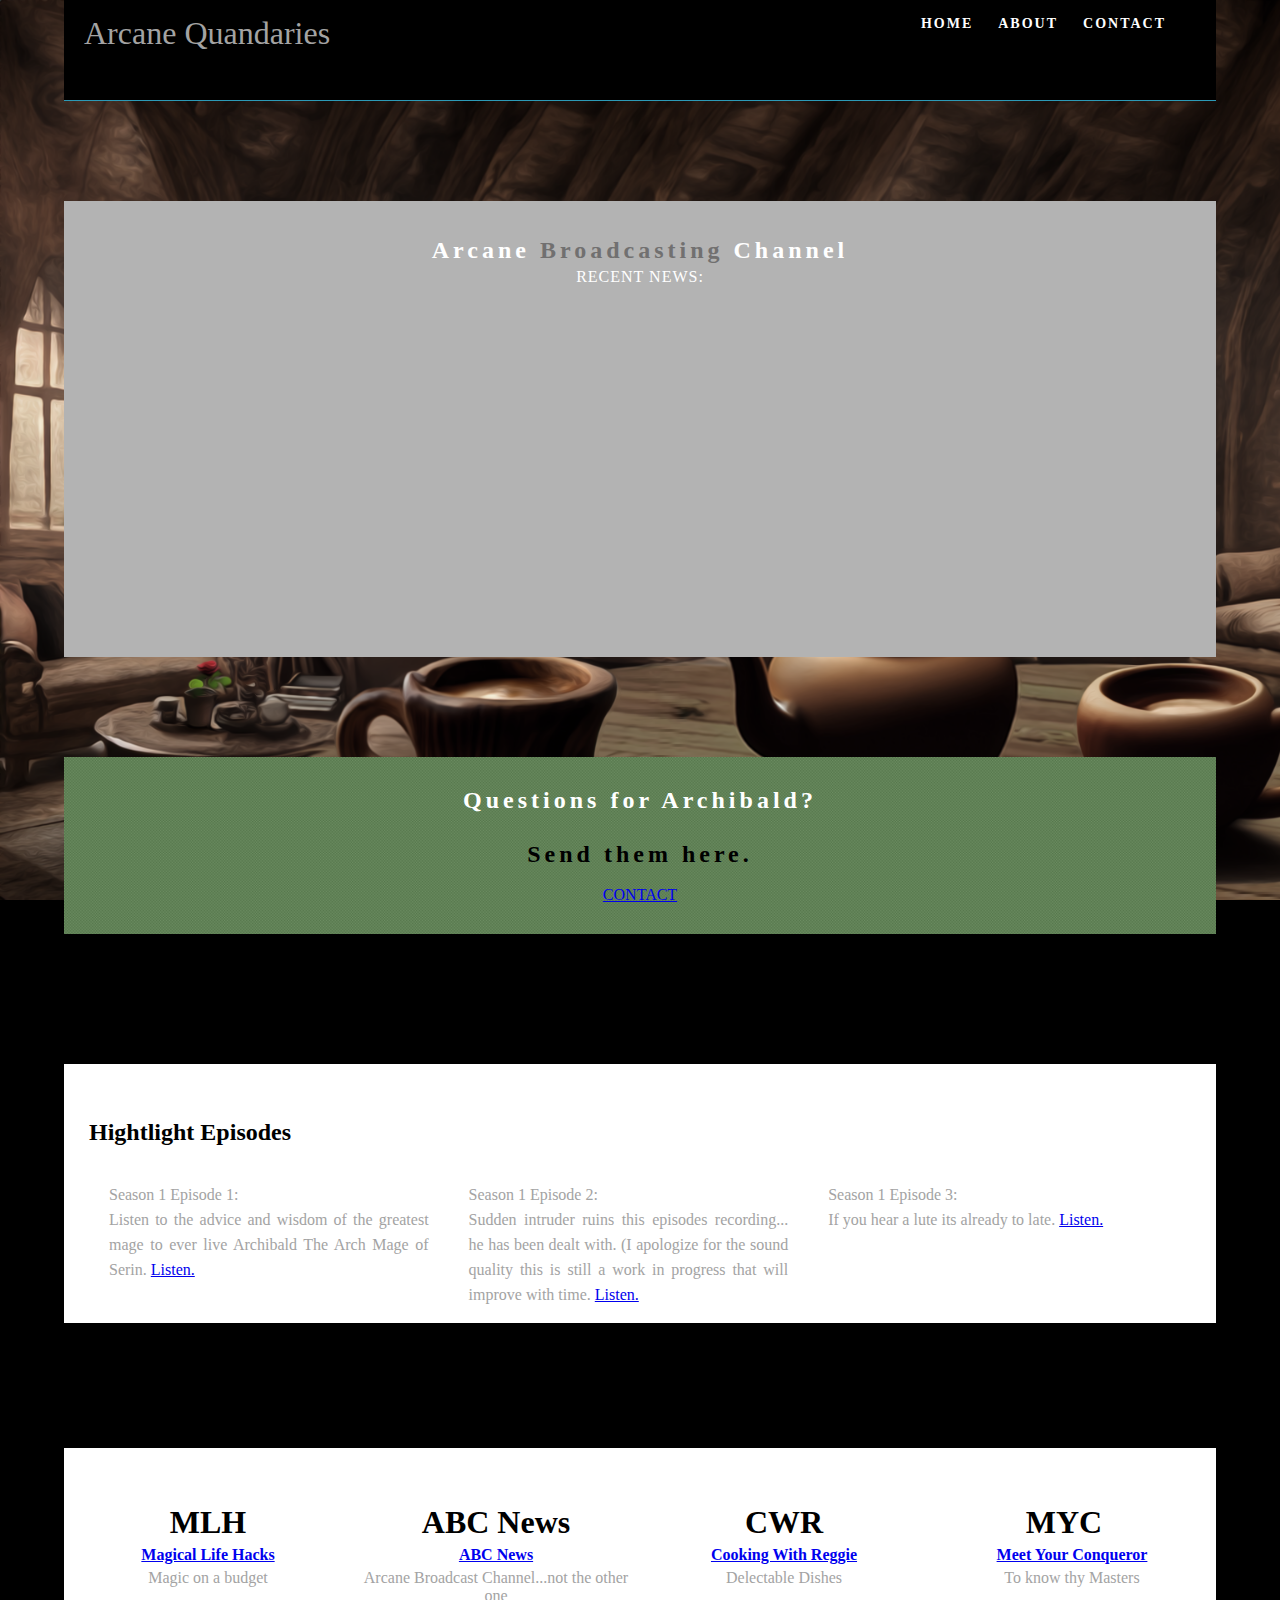
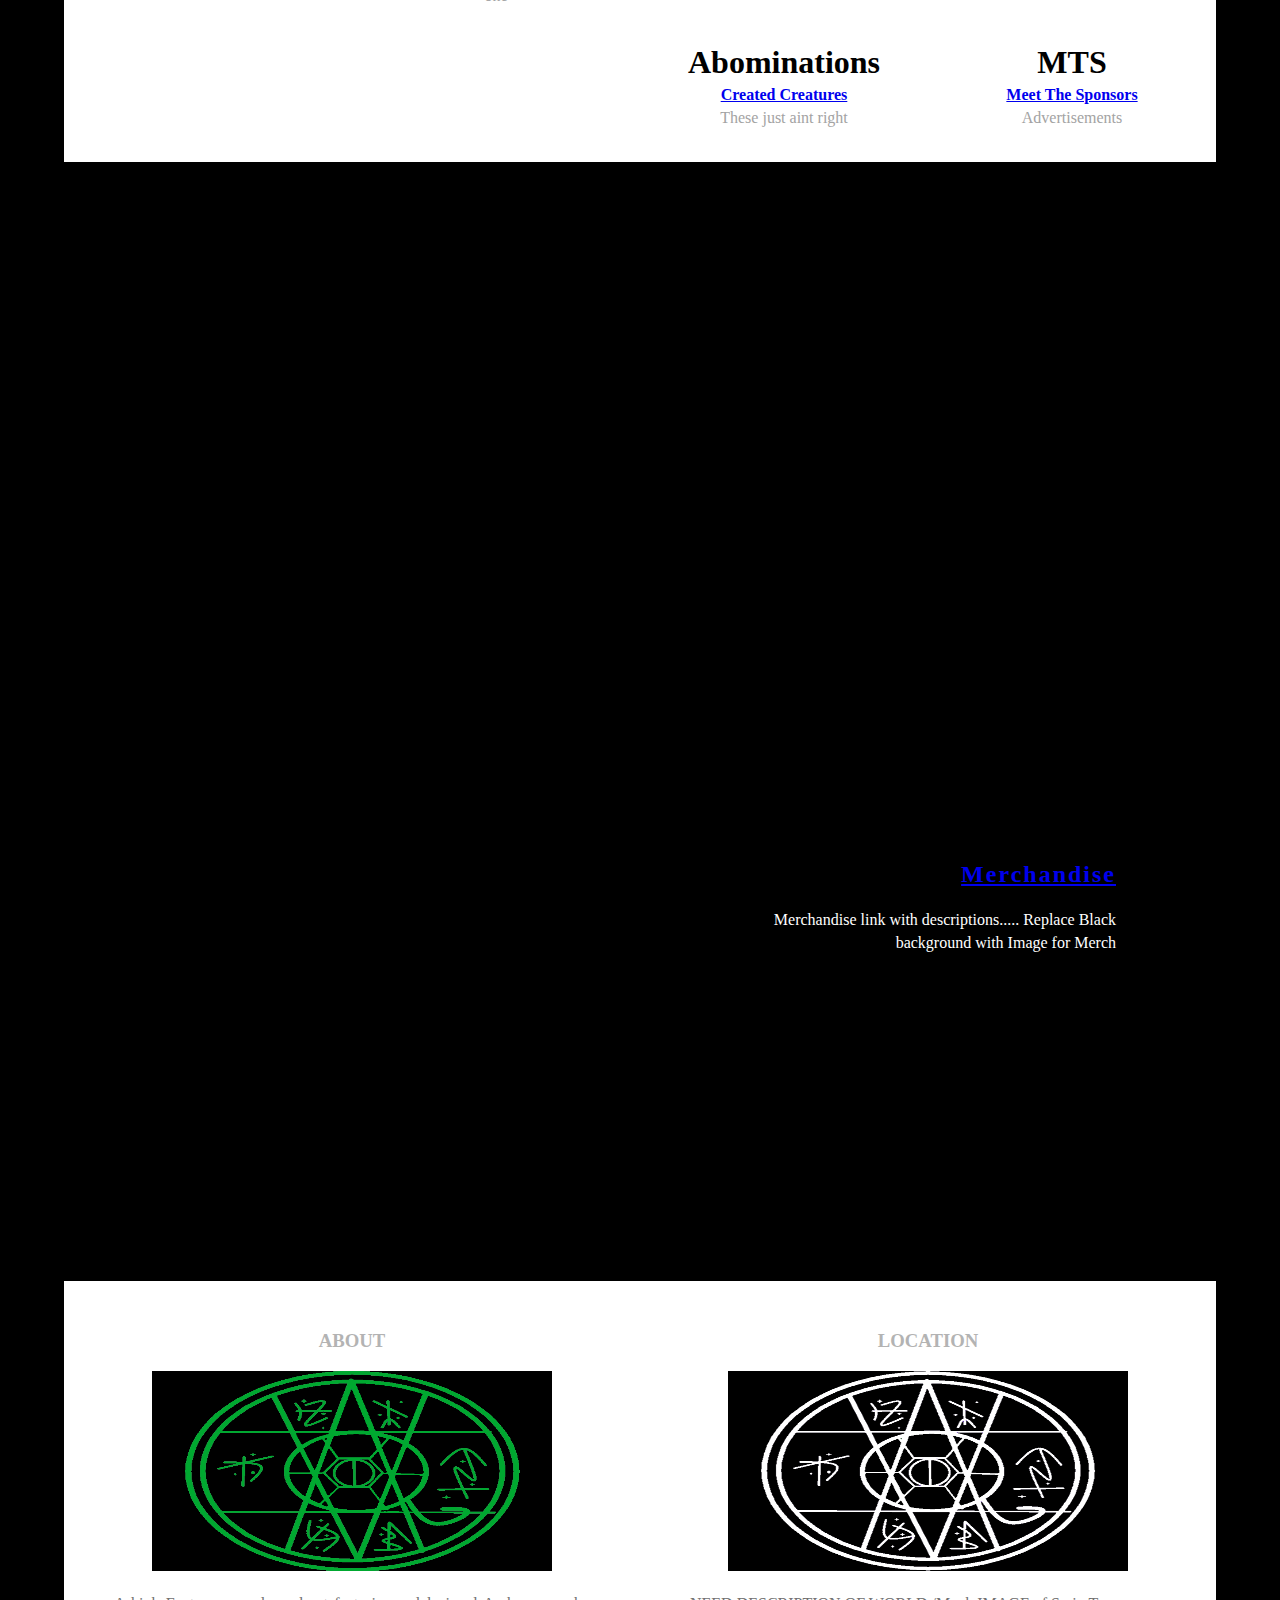
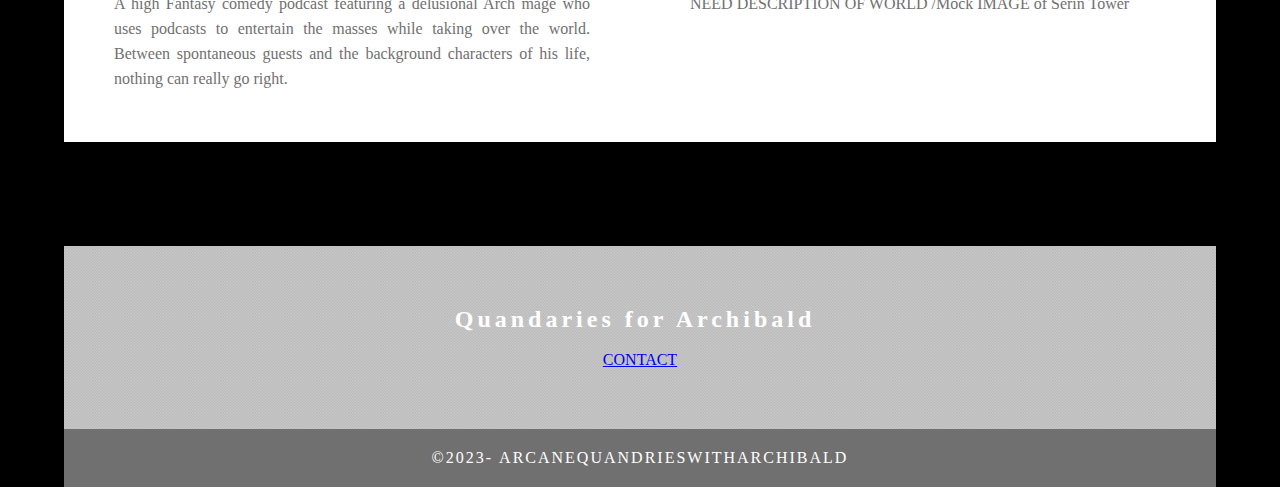
==== commit ce03d45d: "responsiveIframeupdate" ====
--- a/index.html
+++ b/index.html
@@ -41,11 +41,11 @@
   </section>
   <!-- Hero Section -->
   <section class="hero" id="hero">
-<h2 class="hero_header">Latest Made Up News<span class="light">...ABC catch up</span></h2>
-    <p class="tagline">Test Video to ensure working</p>
-	  <div style="padding:7px">
-	<p align="center"><iframe width="560" height="315" src="https://www.youtube.com/embed/lcDi8WAWx38?si=NXjLoRmwjlur0A3w" title="YouTube video player" frameborder="0" allow="accelerometer; autoplay=; clipboard-write; encrypted-media; gyroscope; picture-in-picture; web-share" allowfullscreen></iframe></p>
-	  </div>
+<blockquote>
+  <h2 class="hero_header" align="center">Arcane<span class="light"> Broadcasting</span> Channel</h2>
+<p align="center" class="tagline">Recent News:</p>
+</blockquote>
+	<div class="responsive"><p align="center"><iframe width="560" height="315" src="https://www.youtube.com/embed/lcDi8WAWx38?si=NXjLoRmwjlur0A3w" title="YouTube video player" frameborder="0" allow="accelerometer; autoplay=; clipboard-write; encrypted-media; gyroscope; picture-in-picture; web-share" allowfullscreen></iframe></p></div>
   </section>
 	<!------Divide Section------>
 <section class="dividebanner">
--- a/singlePageTemplate.css
+++ b/singlePageTemplate.css
@@ -80,6 +80,7 @@
 	background-color: #B3B3B3;
 	padding-top: 20px;
 	padding-bottom: 20px;
+	text-align: center;
 }
 .light {
 	font-weight: bold;
@@ -496,4 +497,16 @@
 	margin-top: 0px;
 	padding-top: 0px;
 }
-}
+.responsive{
+	width: 100%;
+	height: 0;
+	padding-bottom: 56%;
+	position: relative;
+	}
+.responsive iframe{
+	position: absolute;
+	width: 100%;
+	height: 100;
+	}
+
+}
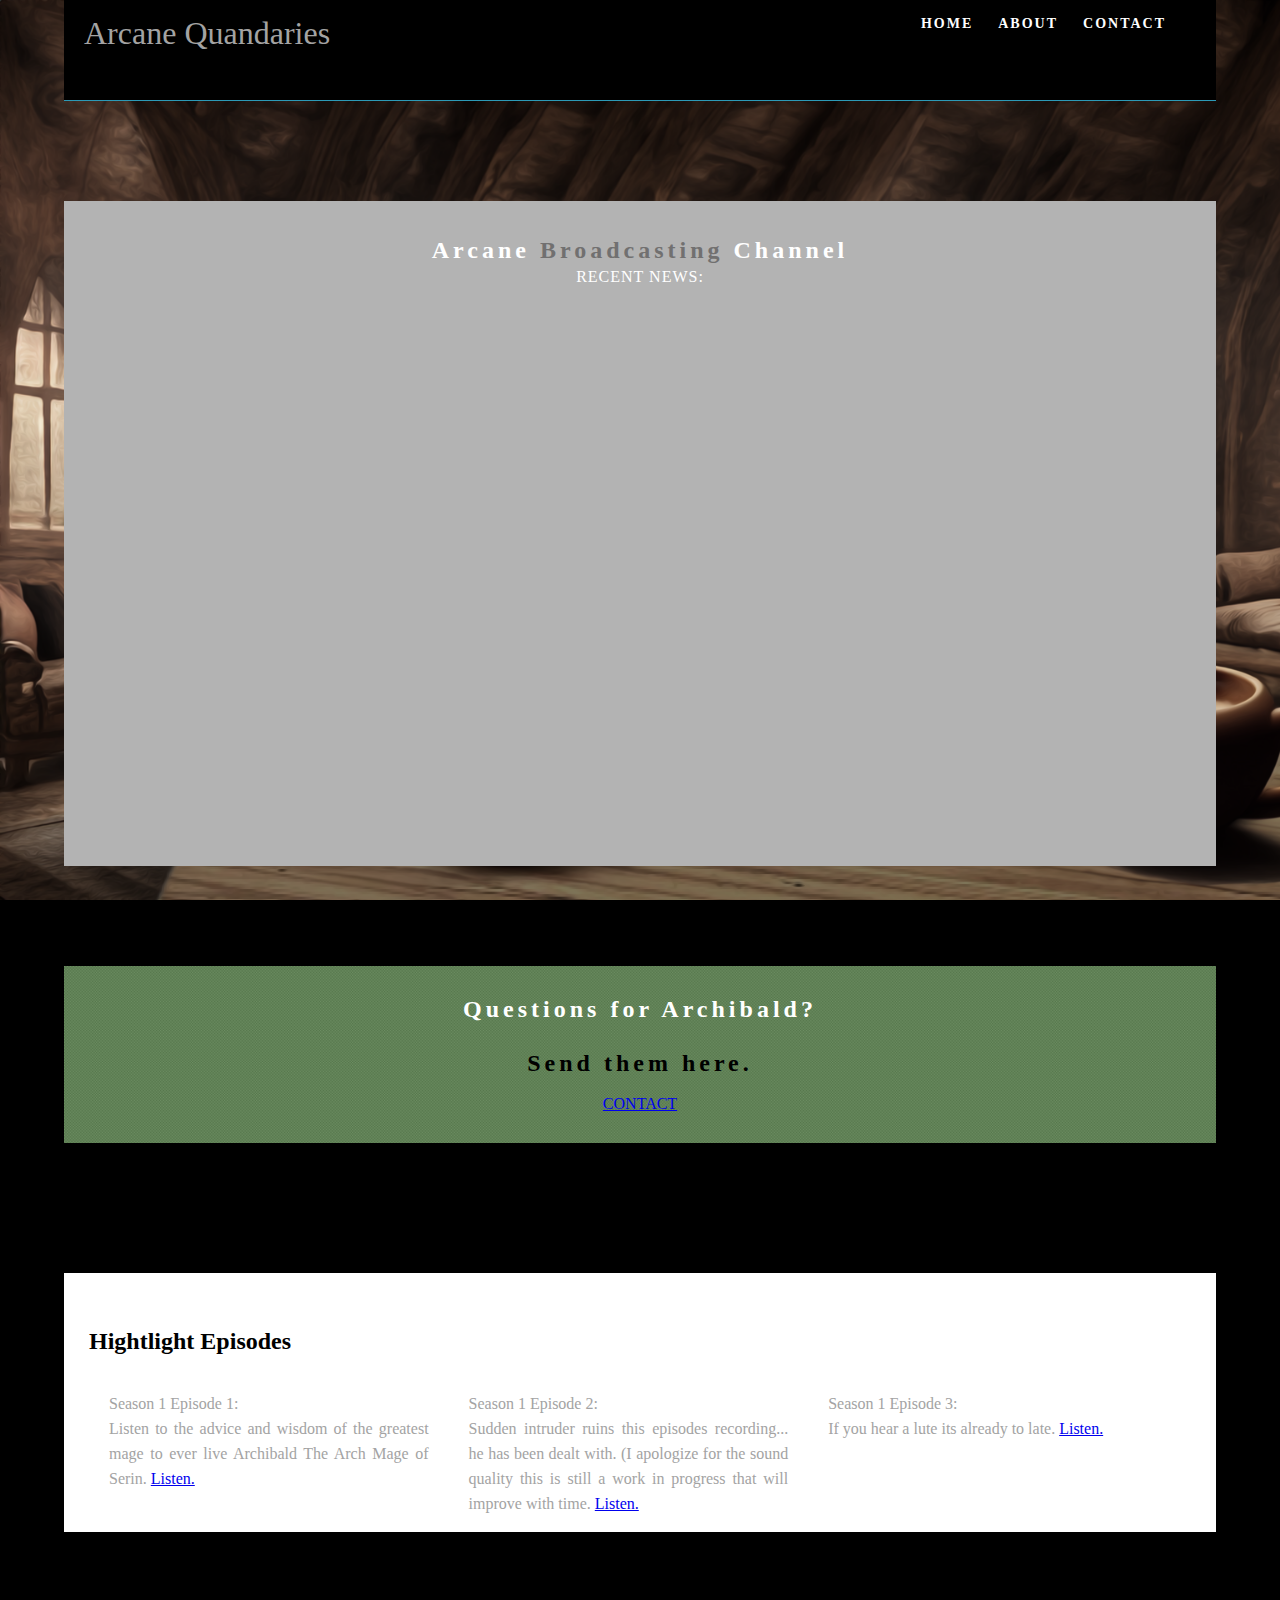
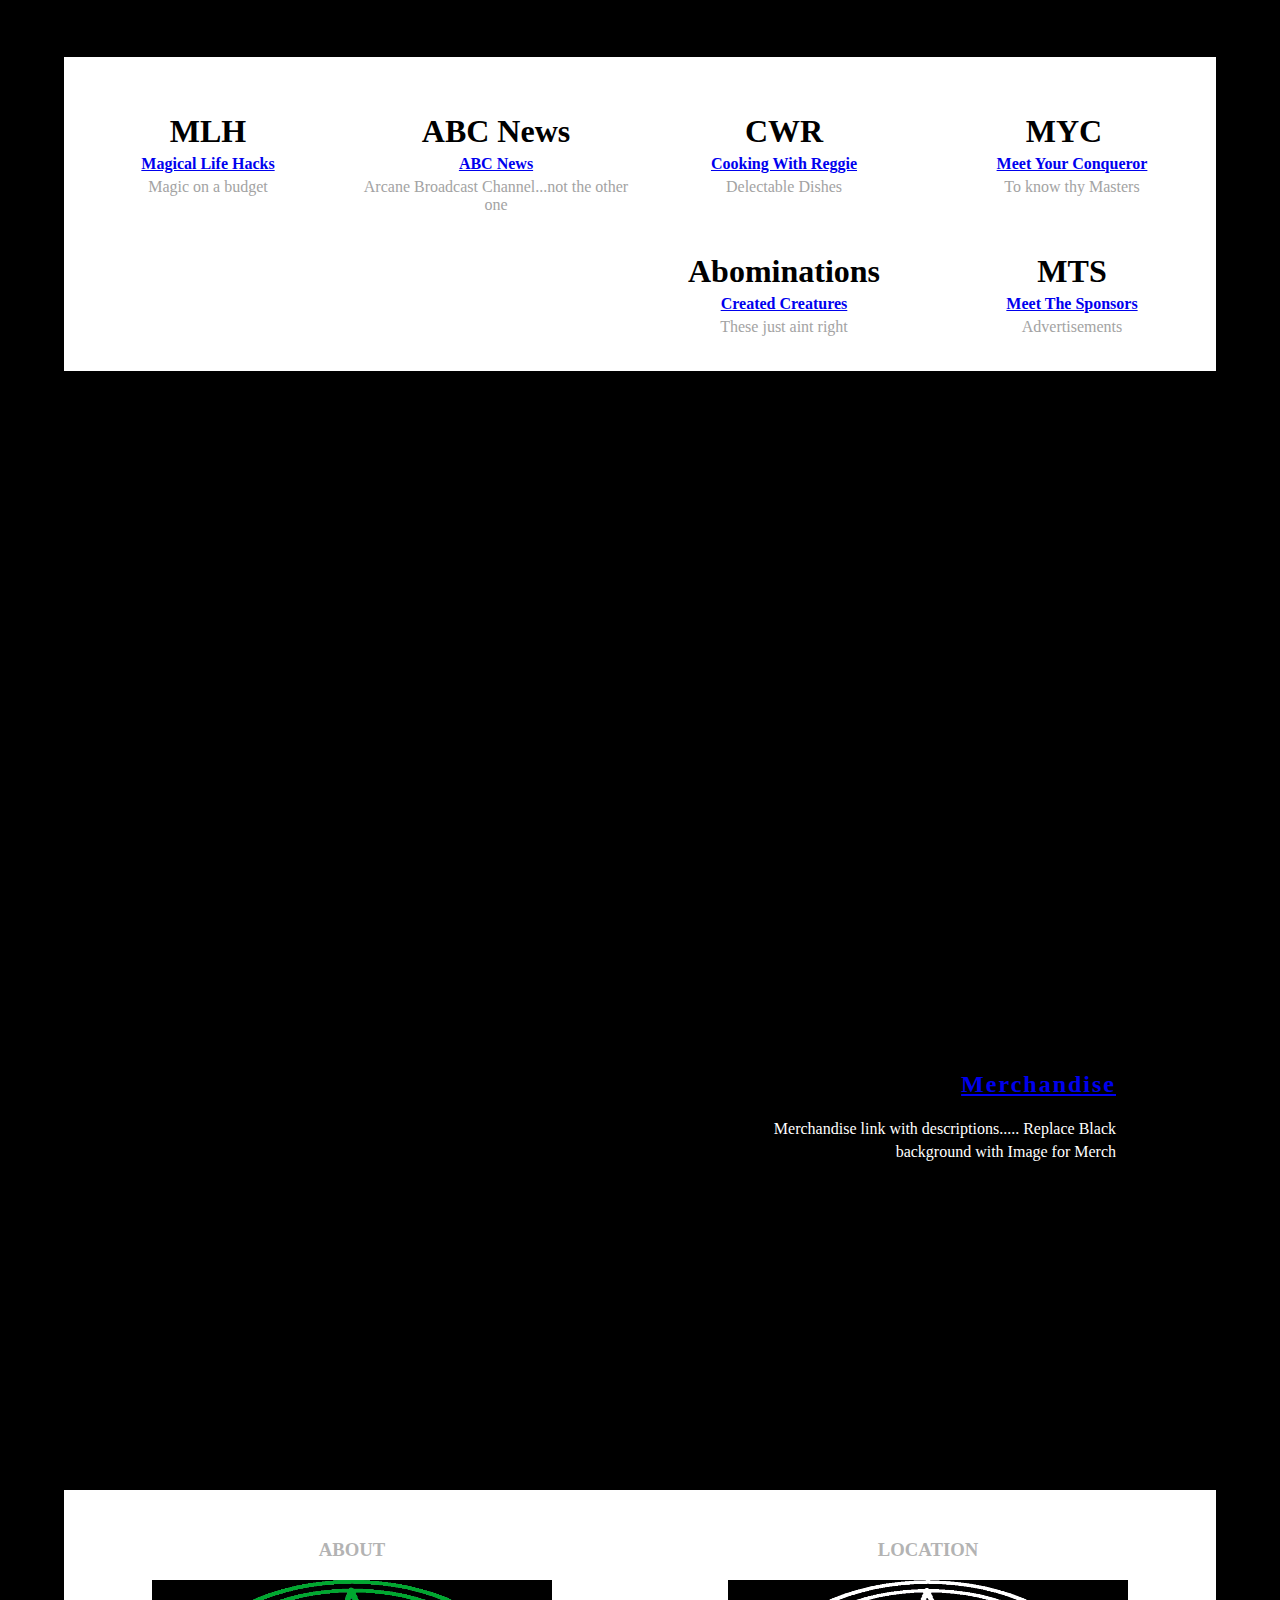
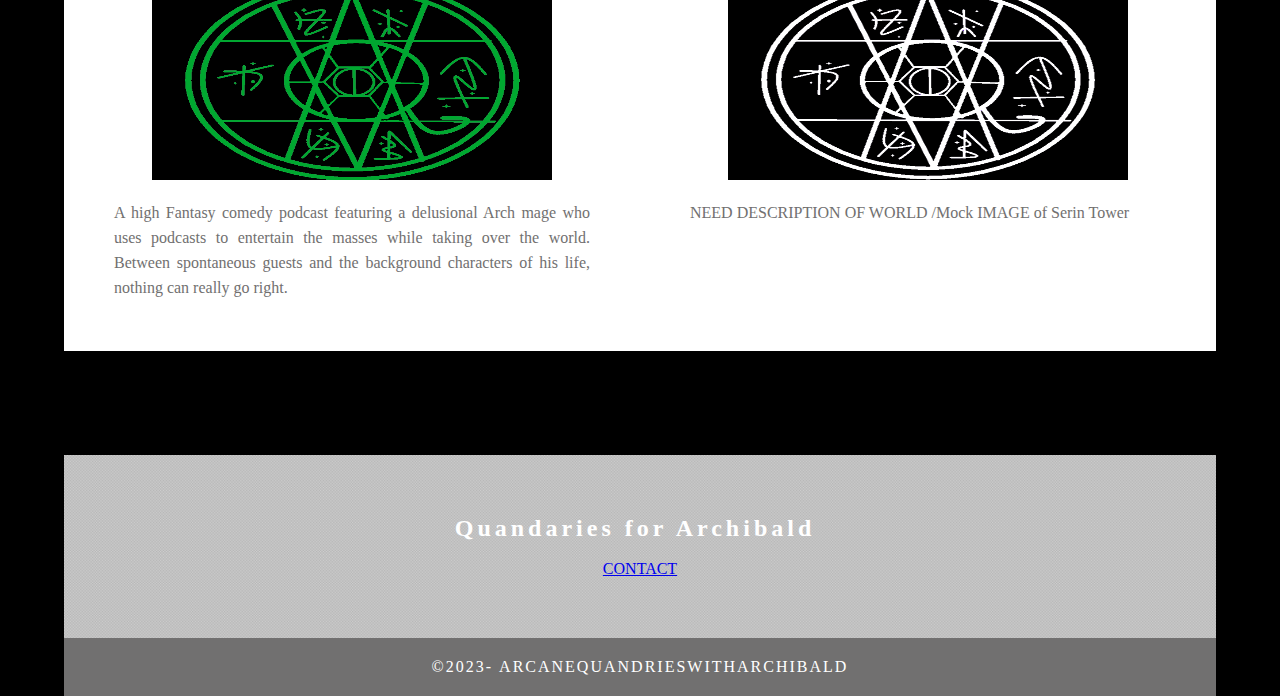
==== commit 0c28d8f1: "embedupdate" ====
--- a/index.html
+++ b/index.html
@@ -45,7 +45,8 @@
   <h2 class="hero_header" align="center">Arcane<span class="light"> Broadcasting</span> Channel</h2>
 <p align="center" class="tagline">Recent News:</p>
 </blockquote>
-	<div class="responsive"><p align="center"><iframe width="560" height="315" src="https://www.youtube.com/embed/lcDi8WAWx38?si=NXjLoRmwjlur0A3w" title="YouTube video player" frameborder="0" allow="accelerometer; autoplay=; clipboard-write; encrypted-media; gyroscope; picture-in-picture; web-share" allowfullscreen></iframe></p></div>
+<iframe width="560" height="315" src="https://www.youtube.com/embed/lcDi8WAWx38?si=NXjLoRmwjlur0A3w" title="YouTube video player" frameborder="0" allow="accelerometer; autoplay=; clipboard-write; encrypted-media; gyroscope; picture-in-picture; web-share" allowfullscreen></iframe>
+
   </section>
 	<!------Divide Section------>
 <section class="dividebanner">
--- a/singlePageTemplate.css
+++ b/singlePageTemplate.css
@@ -81,7 +81,22 @@
 	padding-top: 20px;
 	padding-bottom: 20px;
 	text-align: center;
-}
+	width: 100;
+	height: 0;
+	padding-bottom: 56%;
+	position: relative;
+}
+.responsive{
+	width: 100%;
+	height: 0;
+	padding-bottom: 56%;
+	position: relative;
+	}
+.responsive iframe{
+	position: absolute;
+	width: 100%;
+	height: 100;
+	}
 .light {
 	font-weight: bold;
 	color: #717070;
@@ -497,16 +512,6 @@
 	margin-top: 0px;
 	padding-top: 0px;
 }
-.responsive{
-	width: 100%;
-	height: 0;
-	padding-bottom: 56%;
-	position: relative;
-	}
-.responsive iframe{
-	position: absolute;
-	width: 100%;
-	height: 100;
-	}
 
-}
+
+}
